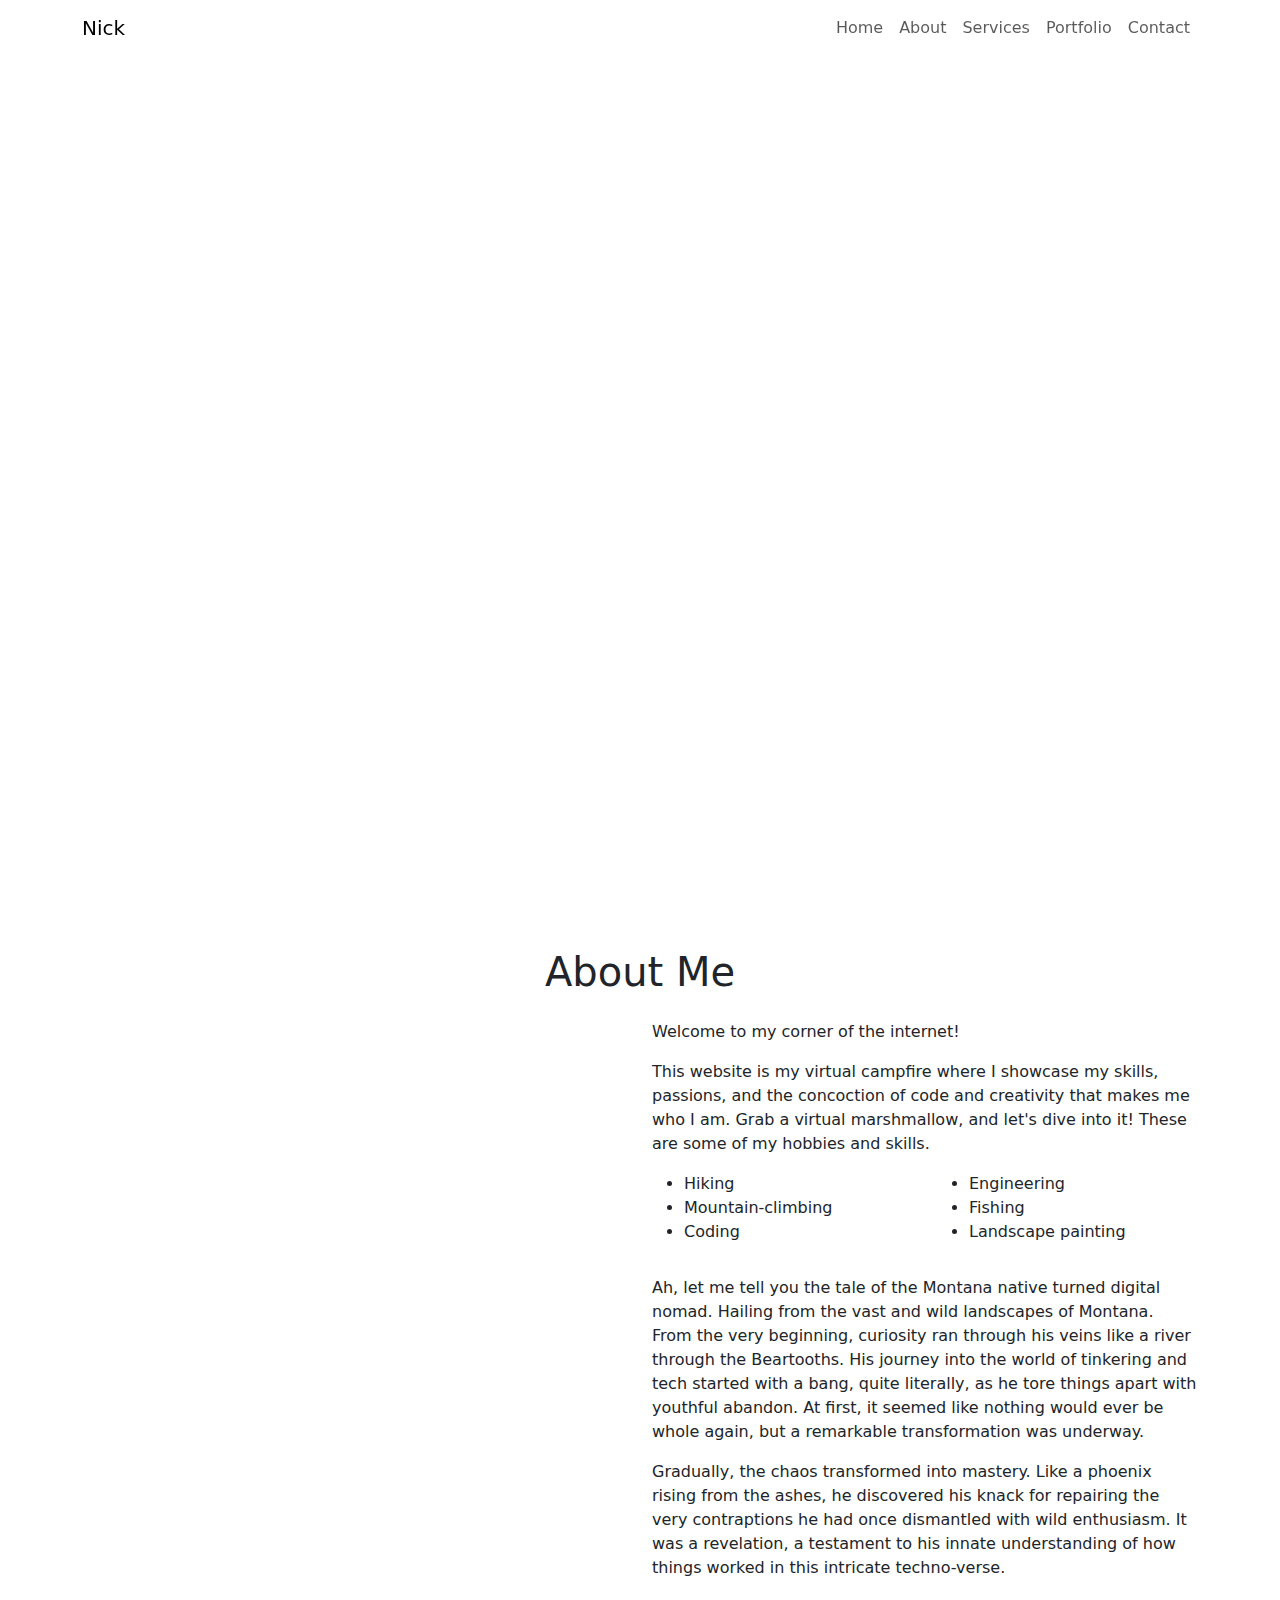
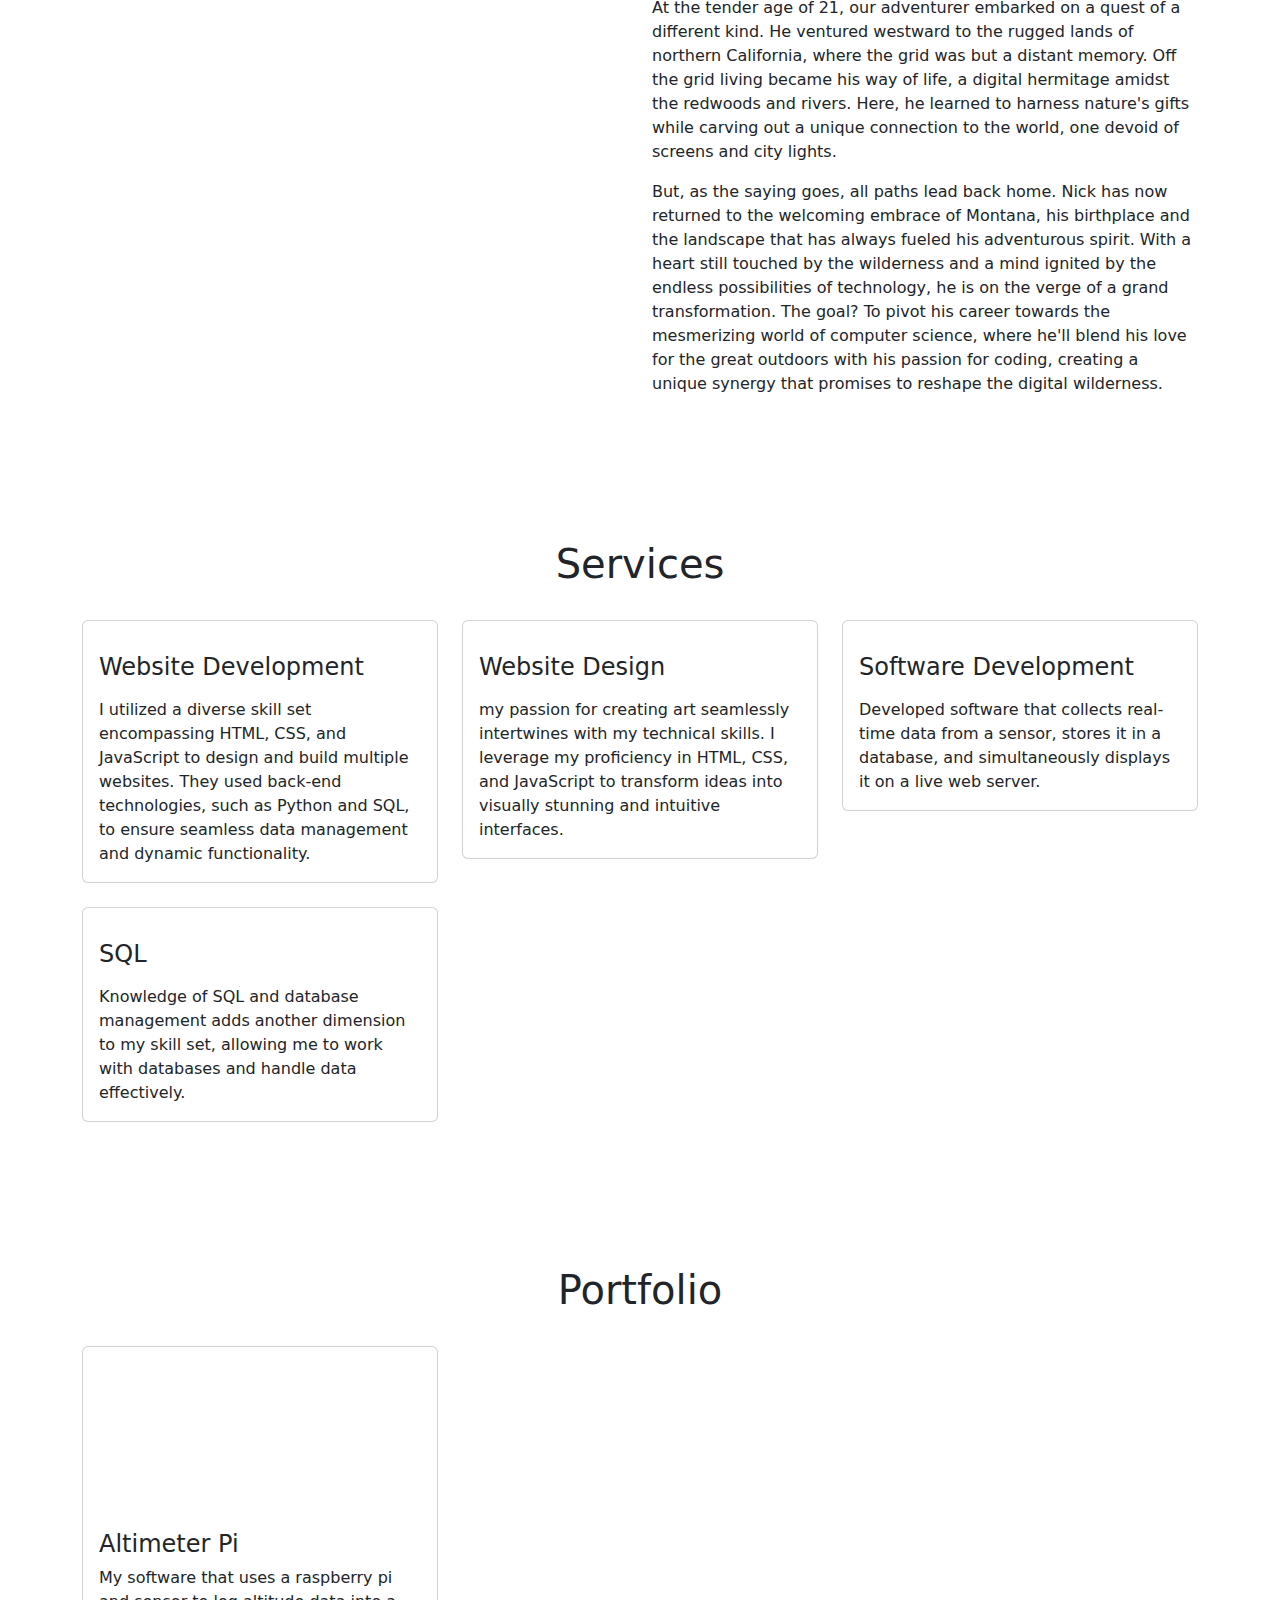
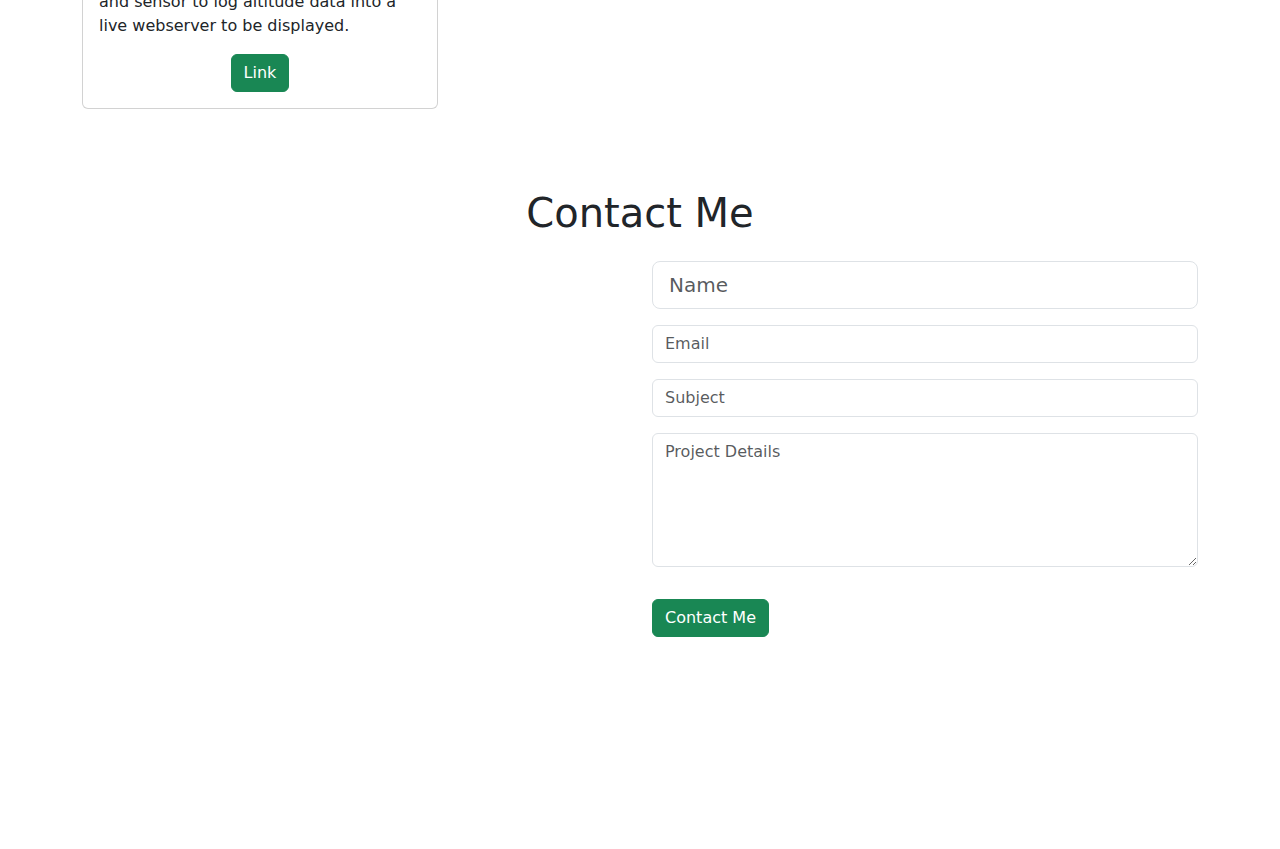
==== index.html @ deeade5c "Changes to the portfolio section" ====
<!DOCTYPE html>
<html lang="en">
<head>
  <title>Portfolio Website-Nick</title>
  <meta charset="utf-8">
  <meta name="viewport" content="width=device-width, initial-scale=1">
  <!-- bootstrap CDN -->
  <link href="https://cdn.jsdelivr.net/npm/bootstrap@5.1.3/dist/css/bootstrap.min.css" rel="stylesheet">
  <script src="https://cdn.jsdelivr.net/npm/bootstrap@5.1.3/dist/js/bootstrap.bundle.min.js"></script>
  <!-- font awesome -->
  <script src="https://kit.fontawesome.com/31149d48b0.js" crossorigin="anonymous"></script>
  <!-- linking css file -->
  <link rel="stylesheet" href="style.css">
</head>

<body>
    <!-- navbar -->
    <nav class="navbar navbar-expand-lg fixed-top navbarScroll">
        <div class="container">
            <a class="navbar-brand" href="#">Nick</a>
            <button class="navbar-toggler" type="button" data-bs-toggle="collapse" data-bs-target="#navbarSupportedContent" aria-controls="navbarSupportedContent" aria-expanded="false" aria-label="Toggle navigation">
                <span class="navbar-toggler-icon"></span>
            </button>
            <div class="collapse navbar-collapse" id="navbarSupportedContent">
                <ul class="navbar-nav ms-auto">
                    <li class="nav-item active">
                        <a class="nav-link" href="#home">Home</a>
                    </li>
                    <li class="nav-item">
                        <a class="nav-link" href="#about">About</a>
                    </li>
                    <li class="nav-item">
                        <a class="nav-link" href="#services">Services</a>
                    </li>
                    <li class="nav-item">
                        <a class="nav-link" href="#portfolio">Portfolio</a>
                    </li>
                    <li class="nav-item">
                        <a class="nav-link" href="#contact">Contact</a>
                    </li>
                </ul>
                
            </div>
        </div>
    </nav>
    
    <!-- main banner -->
    <section class="bgimage" id="home">
        <div class="container-fluid">
            <div class="row">
            <div class="col-lg-12 col-md-12 col-sm-12 col-xs-12 hero-text">
                <h2 class="hero_title">Hi, I'm Nick</h2>
                <p class="hero_desc">I am an up and coming Software Enigineer in Montana</p>
            </div>
            </div>
        </div>
    </section>
    
    <!-- about section -->
    <section class="container mt-4 pt-4 section" id="about">
        <h1 class="text-center">About Me</h1>
        
        <div class="row mt-4">
            <div class="col-lg-6">
                <img src="images/Headshot2023circle.jpeg" class="imageAboutPage" alt="">
            </div>

            <div class="col-lg-6">
                <p> Welcome to my corner of the internet! 

                </p>    
                <p> This website is my virtual campfire where I showcase my skills, passions, and the concoction of code and creativity that makes me who I am. Grab a virtual marshmallow, and let's dive into it! These are some of my hobbies and skills.
                    
                </p>
                <div class="row mt-3">
                    <div class="col-md-6">
                        <ul>
                            <li>Hiking</li>
                            <li>Mountain-climbing</li>
                            <li>Coding</li>

                        </ul>
                    </div>
                    <div class="col-md-6">
                        <ul>
                            <li>Engineering</li>
                            <li>Fishing</li>
                            <li>Landscape painting</li>

                        </ul>
                    </div>
                </div>
                <div class="row mt-3">
                    <p> Ah, let me tell you the tale of the Montana native turned digital nomad. Hailing from the vast and wild landscapes of Montana. From the very beginning, curiosity ran through his veins like a river through the Beartooths. His journey into the world of tinkering and tech started with a bang, quite literally, as he tore things apart with youthful abandon. At first, it seemed like nothing would ever be whole again, but a remarkable transformation was underway.
                    </p>
                    <p> Gradually, the chaos transformed into mastery. Like a phoenix rising from the ashes, he discovered his knack for repairing the very contraptions he had once dismantled with wild enthusiasm. It was a revelation, a testament to his innate understanding of how things worked in this intricate techno-verse.
                    </p>
                    <p> At the tender age of 21, our adventurer embarked on a quest of a different kind. He ventured westward to the rugged lands of northern California, where the grid was but a distant memory. Off the grid living became his way of life, a digital hermitage amidst the redwoods and rivers. Here, he learned to harness nature's gifts while carving out a unique connection to the world, one devoid of screens and city lights.
                    </p>
                    <p> But, as the saying goes, all paths lead back home. Nick has now returned to the welcoming embrace of Montana, his birthplace and the landscape that has always fueled his adventurous spirit. With a heart still touched by the wilderness and a mind ignited by the endless possibilities of technology, he is on the verge of a grand transformation. The goal? To pivot his career towards the mesmerizing world of computer science, where he'll blend his love for the great outdoors with his passion for coding, creating a unique synergy that promises to reshape the digital wilderness.
                    </p>
                </div>
            </div>
        </div>
    </section>
    
    <!-- services section-->
    <section class="container section" id="services">
        <h1 class="text-center">Services</h1>
        <div class="row">
            <div class="col-lg-4 mt-4">
                <div class="card servicesText">
                    <div class="card-body">
                        <i class="fas servicesIcon fa-clock"></i>
                        <h4 class="card-title mt-3">Website Development</h4>
                        <p class="card-text mt-3">I utilized a diverse skill set encompassing HTML, CSS, and JavaScript to design and build 
                            multiple websites. They used back-end technologies, such as Python and SQL, to ensure seamless data management and dynamic functionality.
                        </p>
                    </div>
                </div>  
            </div>
            <div class="col-lg-4 mt-4">
                <div class="card servicesText">
                    <div class="card-body">
                        <i class='fas servicesIcon fa-cube'></i>
                        <h4 class="card-title mt-3">Website Design</h4>
                        <p class="card-text mt-3">my passion for creating art seamlessly intertwines with my technical skills. 
                            I leverage my proficiency in HTML, CSS, and JavaScript to transform ideas into visually stunning and intuitive interfaces.
                        </p>
                    </div>
                </div>  
            </div>

            <div class="col-lg-4 mt-4">
                <div class="card servicesText">
                    <div class="card-body">
                        <i class='far servicesIcon fa-check-circle'></i>
                        <h4 class="card-title mt-3">Software Development</h4>
                        <p class="card-text mt-3">Developed software that collects real-time data from a sensor, stores it in a database, 
                            and simultaneously displays it on a live web server.
                        </p>
                    </div>
                </div>  
            </div>
        </div>

        <div class="row">
            <div class="col-lg-4 mt-4">
                <div class="card servicesText">
                    <div class="card-body">
                        <i class='fas servicesIcon fa-database'></i>
                        <h4 class="card-title mt-3">SQL</h4>
                        <p class="card-text mt-3">Knowledge of SQL and database management adds another dimension to my skill set, 
                            allowing me to work with databases and handle data effectively.
                        </p>
                    </div>
                </div>  
            </div>
        </div>
    </section>

    <!-- portfolio section-->
    <section class="section" id="portfolio">
        <div class="container mt-3">
            <h1 class="text-center">Portfolio</h1>
            <div class="row">
                <div class="col-lg-4 mt-4">
                    <div class="card">
                        <div style="padding: 5px;">
                            <iframe width="" height="100%" src="https://www.youtube-nocookie.com/embed/TfQv8MDi774?si=n-tSJZxb5YGevn9N?rel=0&amp;controls=0" 
                            title="YouTube video player" frameborder="1" 
                            allow="accelerometer; autoplay; clipboard-write; encrypted-media; gyroscope; picture-in-picture; web-share" allowfullscreen>
                            </iframe>
                        </div>
                        <div class="card-body">
                            <h4 class="card-title">Altimeter Pi</h4>
                            <p class="card-text">My software that uses a raspberry pi and sensor to log altitude data into a live webserver to be displayed.</p>
                            <div class="text-center">
                                <a href="https://github.com/Nickc009/AltimeterPi" class="btn btn-success">Link</a>
                            </div>
                        </div>
                    </div>
                </div>

 <!--               <div class="col-lg-4 mt-4">
                    <div class="card">
                        <img class="card-img-top" src="images/portfolioImage4.jpeg" alt="Card image" style="width:100%">
                        <div class="card-body">
                            <h4 class="card-title">Quiz App</h4>
                            <p class="card-text">Lorem Ipsum is simply dummy text of the printing and typesetting industry.</p>
                            <div class="text-center">
                                <a href="#" class="btn btn-success">Link</a>
                            </div>
                        </div>
                    </div>
                </div>

                <div class="col-lg-4 mt-4">
                    <div class="card">
                        <img class="card-img-top" src="images/portfolioImage3.jpeg" alt="Card image" style="width:100%">
                        <div class="card-body">
                            <h4 class="card-title">Product Landing Page</h4>
                            <p class="card-text">Lorem Ipsum is simply dummy text of the printing and typesetting industry.</p>
                            <div class="text-center">
                                <a href="#" class="btn btn-success">Link</a>
                            </div>
                        </div>
                    </div>
                </div>
            </div>
            <br>
            <div class="row">
                <div class="col-lg-4 mt-4">
                    <div class="card">
                        <img class="card-img-top" src="images/portfolioImage4.jpeg" alt="Card image" style="width:100%">
                        <div class="card-body">
                            <h4 class="card-title">Messaging Service</h4>
                            <p class="card-text">Lorem Ipsum is simply dummy text of the printing and typesetting industry.</p>
                            <div class="text-center">
                                <a href="#" class="btn btn-success">Link</a>
                            </div>
                        </div>
                    </div>
                </div>

                <div class="col-lg-4 mt-4">
                    <div class="card">
                        <img class="card-img-top" src="images/portfolioImage1.jpeg" alt="Card image" style="width:100%">
                        <div class="card-body">
                            <h4 class="card-title">Twitter Clone</h4>
                            <p class="card-text">Lorem Ipsum is simply dummy text of the printing and typesetting industry.</p>
                            <div class="text-center">
                                <a href="#" class="btn btn-success">Link</a>
                            </div>
                        </div>
                    </div>
                </div>

                <div class="col-lg-4 mt-4">
                    <div class="card">
                        <img class="card-img-top" src="images/portfolioImage4.jpeg" alt="Card image" style="width:100%">
                        <div class="card-body">
                            <h4 class="card-title">Blog App</h4>
                            <p class="card-text">Lorem Ipsum is simply dummy text of the printing and typesetting industry.</p>
                            <div class="text-center">
                                <a href="#" class="btn btn-success">Link</a>
                            </div>
                        </div>
                    </div>
                </div>-->
            </div>
    </section>
    
    <!-- contact section-->
    <section class="container mt-3 section" id="contact">
        <h1 class="text-center">Contact Me</h1>

        <div class="row mt-4">
            <div class="col-lg-6">
                <!-- to edit google map go to https://www.embed-map.com type your location, generate html code and copy the html  -->
                <div style="max-width:100%;overflow:hidden;color:red;width:500px;height:500px;">
                    <div id="embedmap-canvas" style="height:100%; width:100%;max-width:100%;">
                        <iframe style="height:100%;width:100%;border:0;" frameborder="0" src="https://www.google.com/maps/embed/v1/place?q=Billings,+MT,+USA&key=AIzaSyBFw0Qbyq9zTFTd-tUY6dZWTgaQzuU17R8">
                        </iframe>
                    </div>
                    <a class="googlemaps-html" href="https://www.embed-map.com" id="get-data-forembedmap">https://www.embed-map.com</a>
                    <style>#embedmap-canvas img{max-width:none!important;background:none!important;font-size: inherit;font-weight:inherit;}
                    </style>
                </div>
            </div>

            <div class="col-lg-6">
                <!-- form fields -->
                <form>
                    <input type="text" class="form-control form-control-lg" placeholder="Name">
                    <input type="email" class="form-control mt-3" placeholder="Email">
                    <input type="text" class="form-control mt-3" placeholder="Subject">
                    <div class="mb-3 mt-3">
                        <textarea class="form-control" rows="5" id="comment" name="text" placeholder="Project Details"></textarea>
                    </div>
                </form>
                <button type="button" class="btn btn-success mt-3">Contact Me</button>
            </div>
        </div>
        
    </section>
    
    <!-- footer section-->
    <footer class="container-fluid footer" id="footer">
        <!-- social media icons -->
        <div class="social-icons mt-4">
            <a href="https://www.linkedin.com/in/nicholascc/" target="_blank"><i class="fab fa-linkedin"></i></a>
        </div>
    </footer>
    
    <!-- load javascript after loading all html content -->
    <script src="script/script.js"></script>

</body>

</html>
---- style.css ----
/* display background color black on navbar scroll */
.navbarScroll.navbarDark {
    background-color: black;
}
/* hero background image */
.bgimage {
    height:100vh;
    background: url('images/MeRoad.jpg');
    background-size:cover;
    position:relative;
}
/* text css above hero image*/
.hero_title {
    font-size: 4.5rem;
}
.hero_desc {
    font-size: 2rem;
}
.hero-text {
    text-align: center;
    position: absolute;
    top: 50%;
    left: 50%;
    transform: translate(-50%, -50%);
    color: white;
}

/* spacing on all sections */
#about, #services, #portfolio, #contact {
    margin-top: 4rem;
    padding-top: 4rem;
}
#contact {
    padding-bottom: 4rem;
}
/* about section image css */
.imageAboutPage {
    width: 100%;
}


/* social media icons styling */
.social-icons {
    font-size: 36px;
    cursor: pointer;
}
.fa-facebook:hover,.fa-instagram:hover,.fa-twitter:hover,.fa-linkedin:hover, .fa-twitch:hover {
    color: #008000;
}
.fab {
    color: #000000;
}
/* footer styling */
#footer {
    background-color: #808080;
    text-align: center;
}
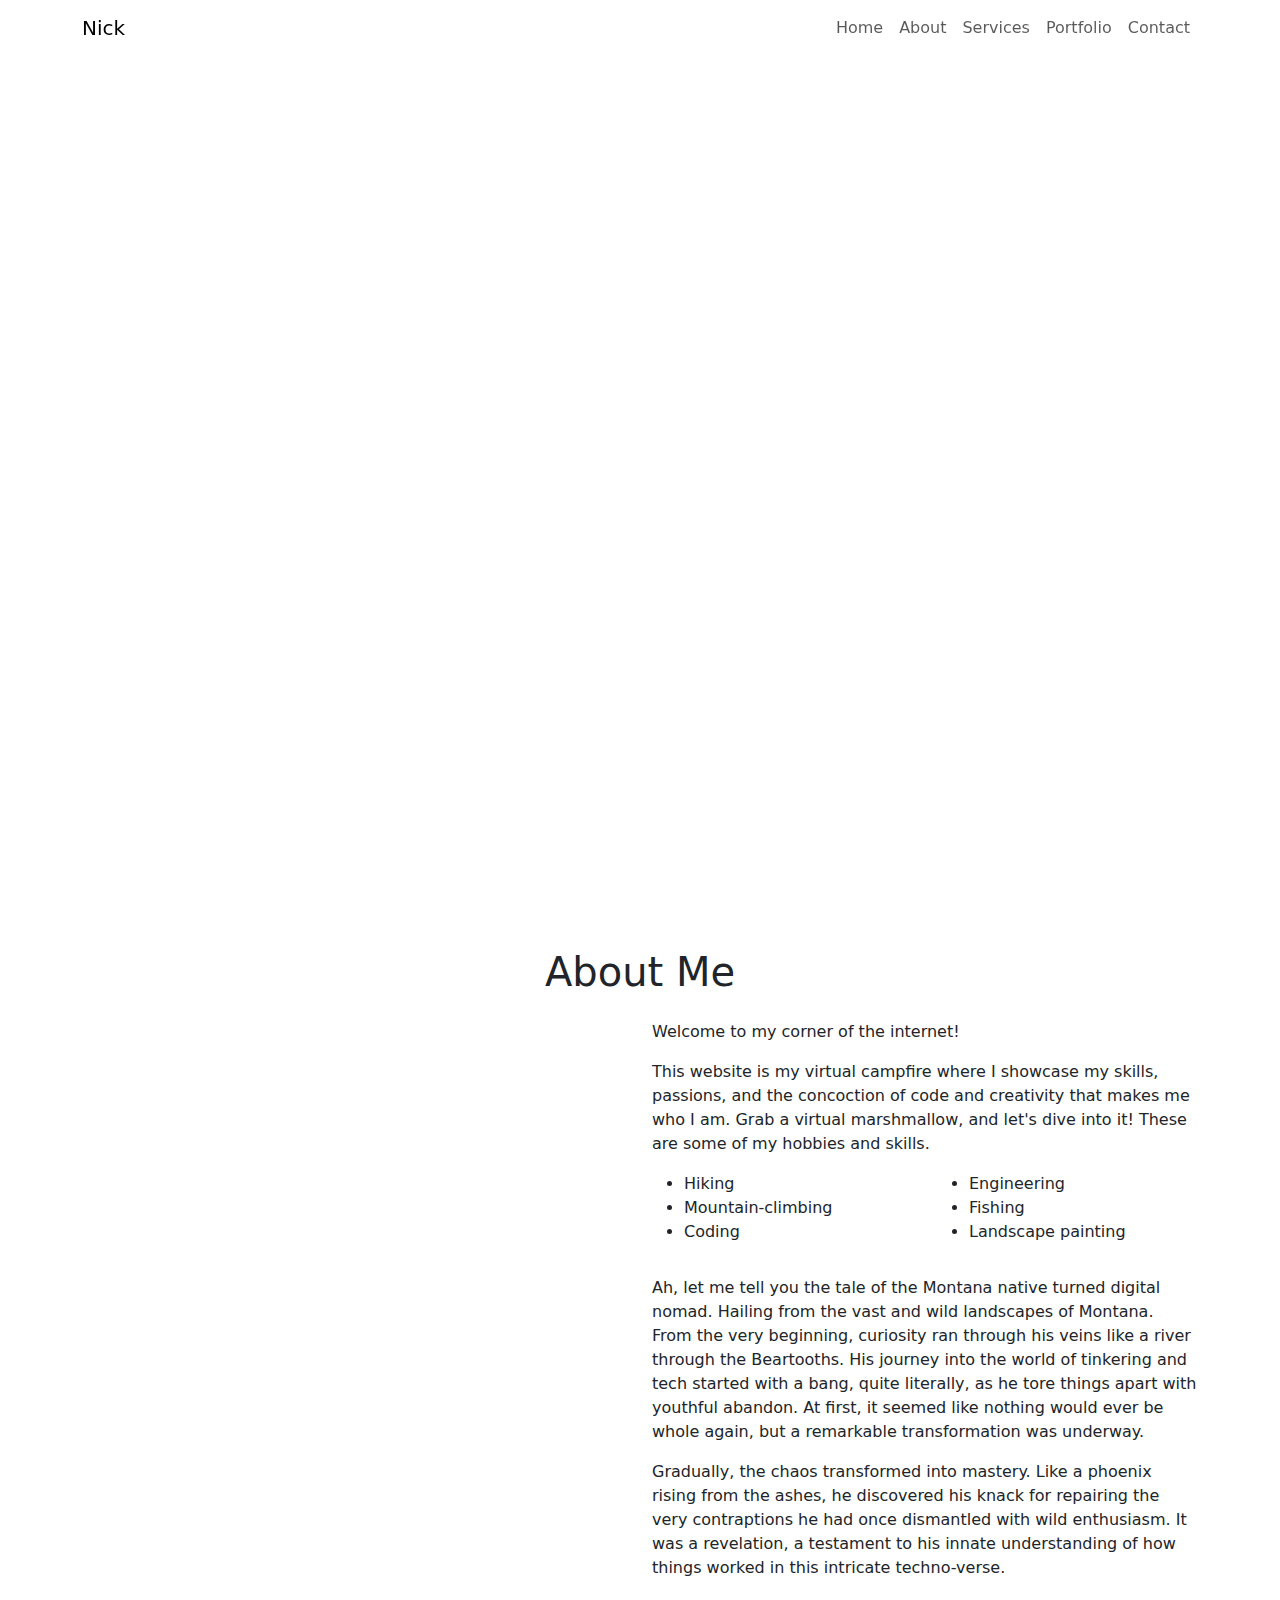
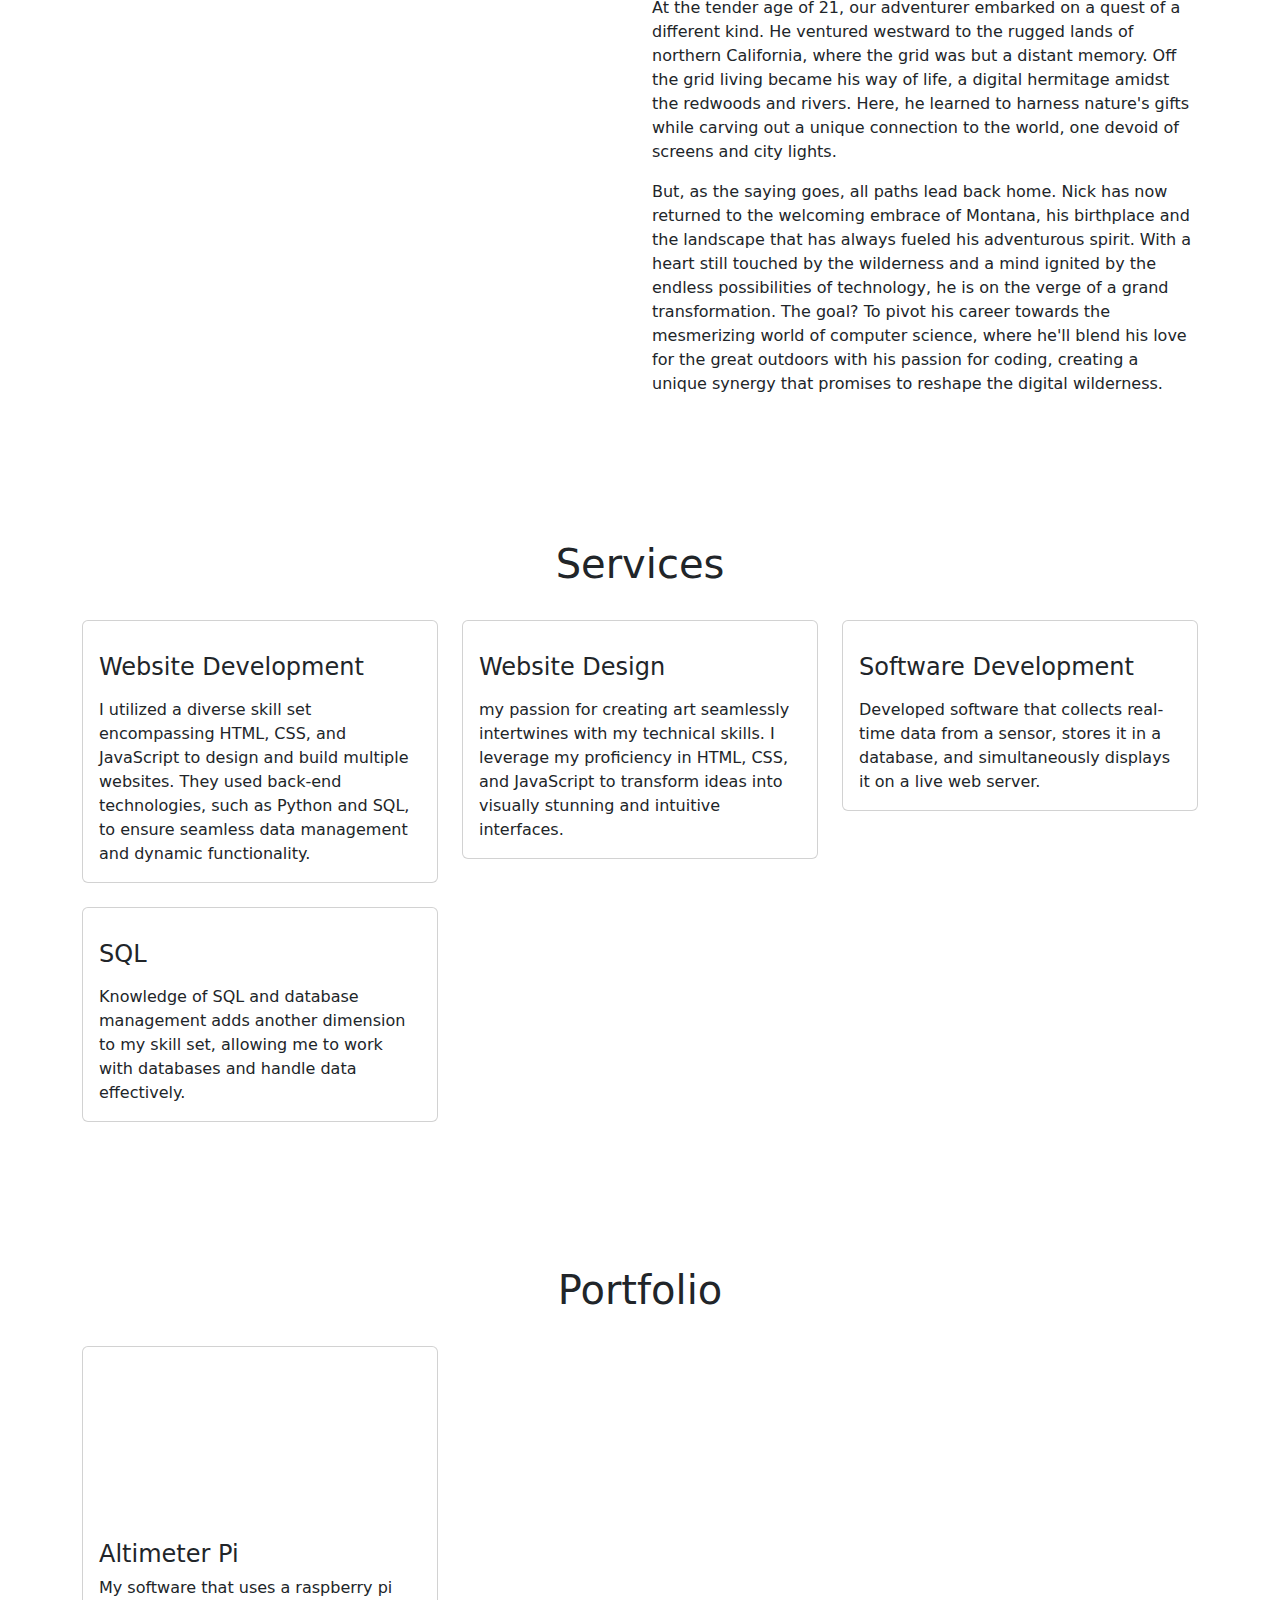
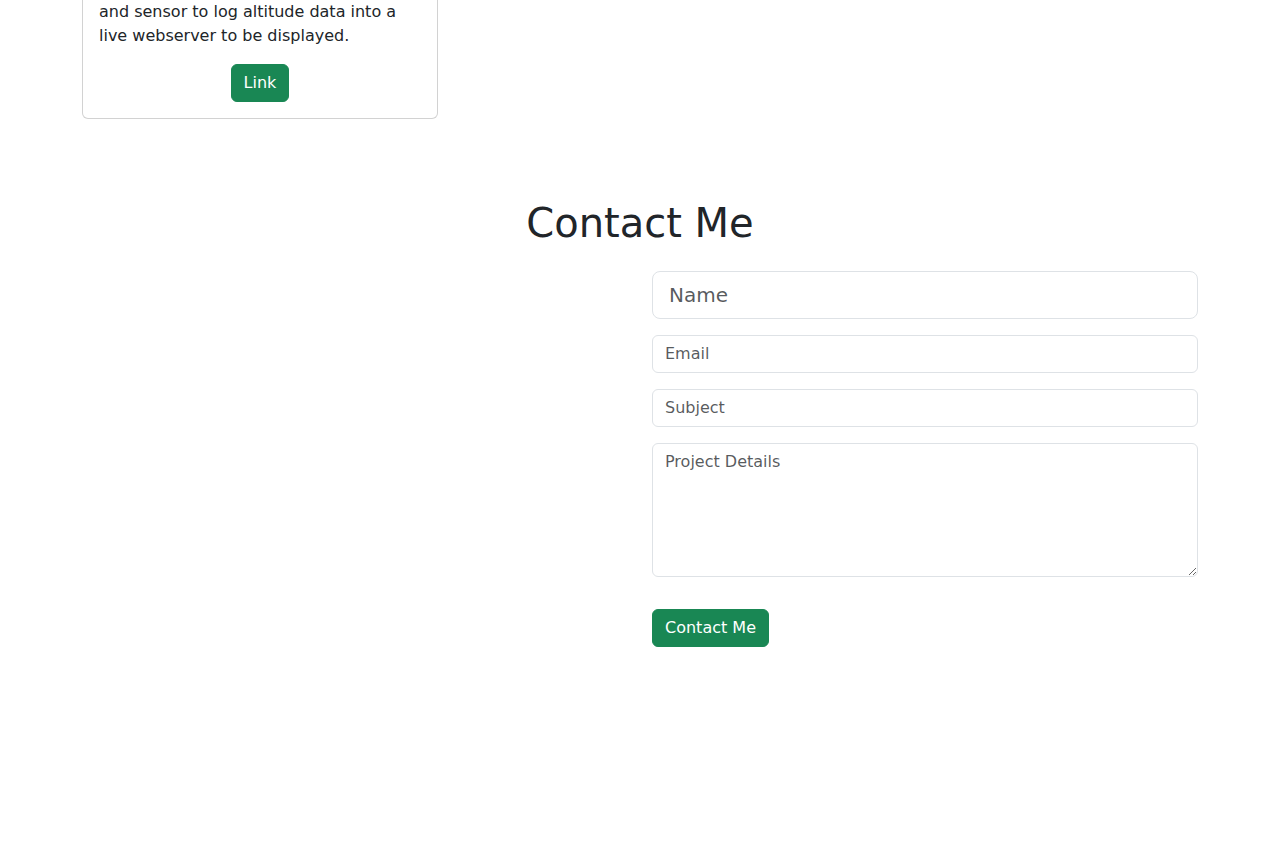
==== commit ce530fe3: "Youtube final" ====
--- a/index.html
+++ b/index.html
@@ -2,7 +2,7 @@
 <!DOCTYPE html>
 <html lang="en">
 <head>
-  <title>Portfolio Website-Nick</title>
+  <title>Nick Cook</title>
   <meta charset="utf-8">
   <meta name="viewport" content="width=device-width, initial-scale=1">
   <!-- bootstrap CDN -->
@@ -168,10 +168,12 @@
                 <div class="col-lg-4 mt-4">
                     <div class="card">
                         <div style="padding: 5px;">
-                            <iframe width="" height="100%" src="https://www.youtube-nocookie.com/embed/TfQv8MDi774?si=n-tSJZxb5YGevn9N?rel=0&amp;controls=0" 
-                            title="YouTube video player" frameborder="1" 
-                            allow="accelerometer; autoplay; clipboard-write; encrypted-media; gyroscope; picture-in-picture; web-share" allowfullscreen>
-                            </iframe>
+                            <div style="padding: 5px; text-align: center;">
+                                <iframe width="" height="56.25%" src="https://www.youtube-nocookie.com/embed/TfQv8MDi774?si=n-tSJZxb5YGevn9N&amp;rel=0&amp;controls=0" 
+                                    title="Altimeter Pi" frameborder="1" style="margin: 0 auto;"
+                                    allow="accelerometer; autoplay; clipboard-write; encrypted-media; gyroscope; picture-in-picture; web-share" allowfullscreen>
+                                </iframe>
+                            </div>
                         </div>
                         <div class="card-body">
                             <h4 class="card-title">Altimeter Pi</h4>
@@ -259,7 +261,7 @@
         <div class="row mt-4">
             <div class="col-lg-6">
                 <!-- to edit google map go to https://www.embed-map.com type your location, generate html code and copy the html  -->
-                <div style="max-width:100%;overflow:hidden;color:red;width:500px;height:500px;">
+                <div style="max-width:100%; overflow:hidden; color:red; width:500px; height:500px;">
                     <div id="embedmap-canvas" style="height:100%; width:100%;max-width:100%;">
                         <iframe style="height:100%;width:100%;border:0;" frameborder="0" src="https://www.google.com/maps/embed/v1/place?q=Billings,+MT,+USA&key=AIzaSyBFw0Qbyq9zTFTd-tUY6dZWTgaQzuU17R8">
                         </iframe>
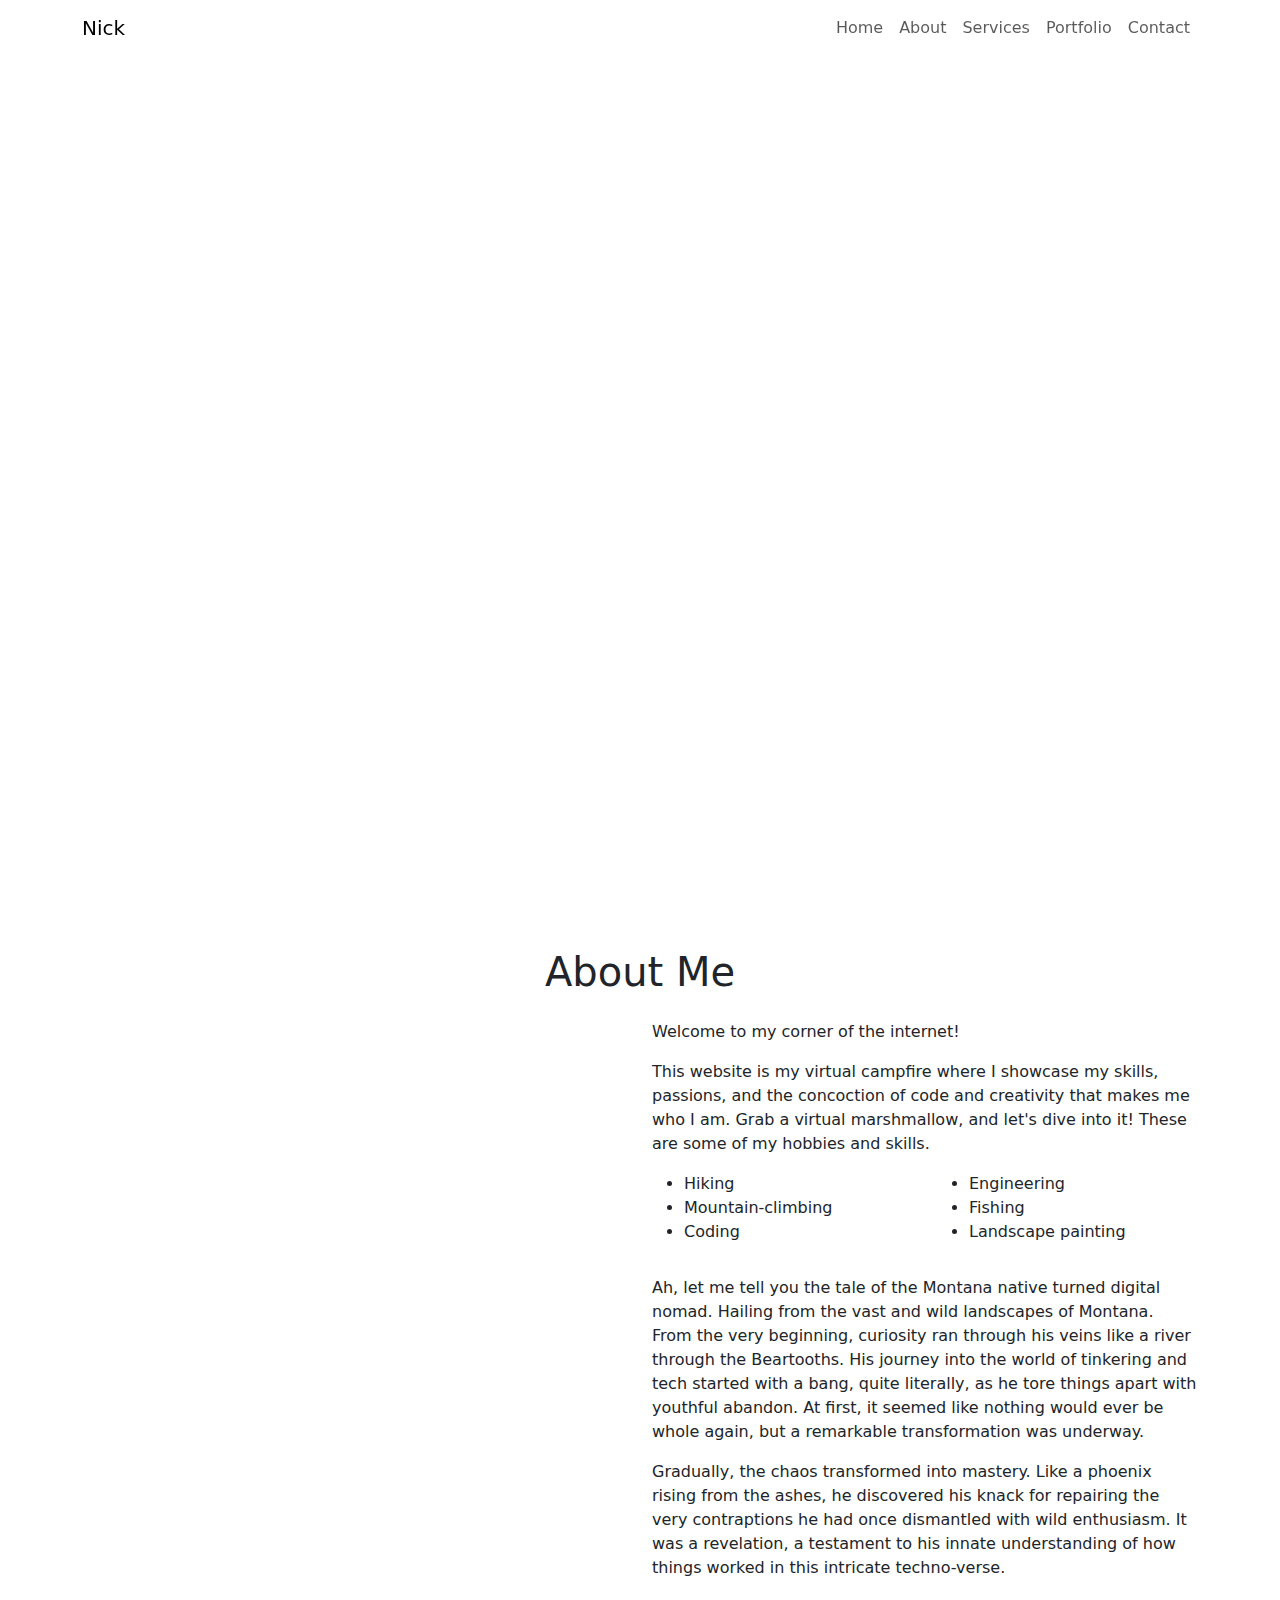
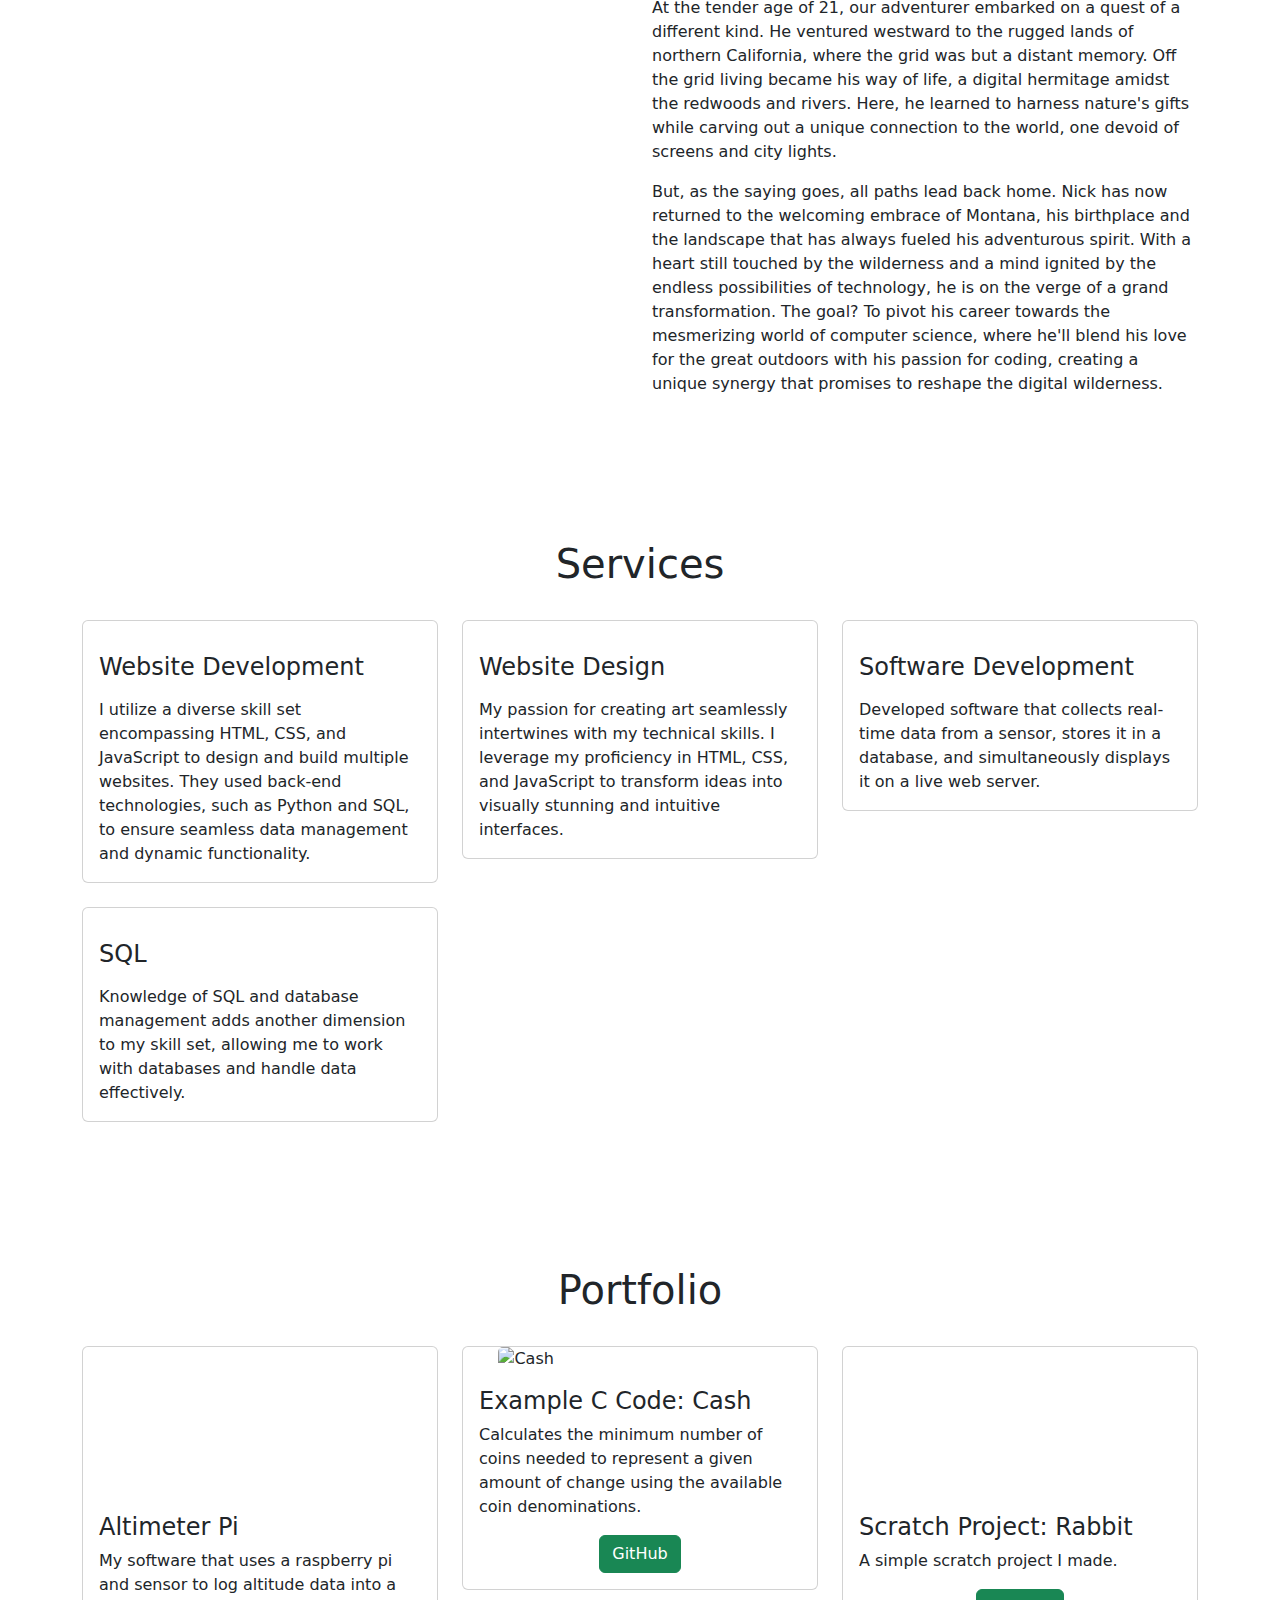
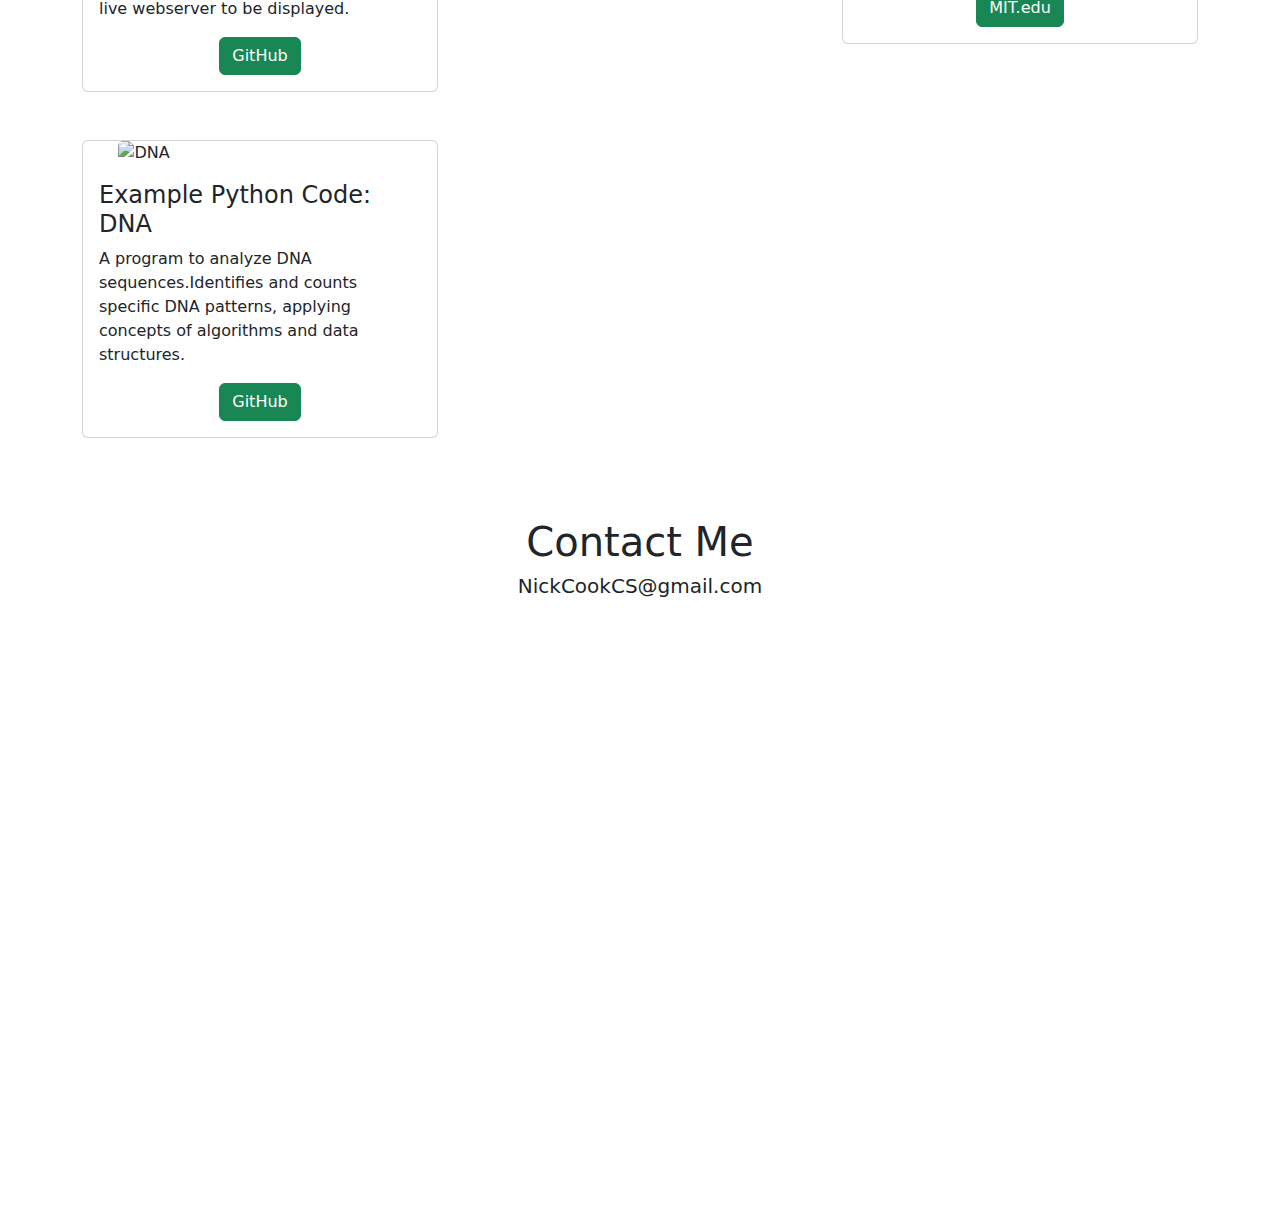
==== commit c78d8c30: "Small change" ====
--- a/index.html
+++ b/index.html
@@ -12,6 +12,10 @@
   <script src="https://kit.fontawesome.com/31149d48b0.js" crossorigin="anonymous"></script>
   <!-- linking css file -->
   <link rel="stylesheet" href="style.css">
+  <link rel="apple-touch-icon" sizes="180x180" href="images/apple-touch-icon.png">
+  <link rel="icon" type="image/png" sizes="32x32" href="images/favicon-32x32.png">
+  <link rel="icon" type="image/png" sizes="16x16" href="images/favicon-16x16.png">
+  <link rel="manifest" href="images/site.webmanifest">
 </head>
 
 <body>
@@ -63,7 +67,7 @@
         
         <div class="row mt-4">
             <div class="col-lg-6">
-                <img src="images/Headshot2023circle.jpeg" class="imageAboutPage" alt="">
+                <img style="width:60%" src="images/Headshot2023circle.jpeg" class="imageAboutPage" alt="">
             </div>
 
             <div class="col-lg-6">
@@ -114,7 +118,7 @@
                     <div class="card-body">
                         <i class="fas servicesIcon fa-clock"></i>
                         <h4 class="card-title mt-3">Website Development</h4>
-                        <p class="card-text mt-3">I utilized a diverse skill set encompassing HTML, CSS, and JavaScript to design and build 
+                        <p class="card-text mt-3">I utilize a diverse skill set encompassing HTML, CSS, and JavaScript to design and build 
                             multiple websites. They used back-end technologies, such as Python and SQL, to ensure seamless data management and dynamic functionality.
                         </p>
                     </div>
@@ -125,7 +129,7 @@
                     <div class="card-body">
                         <i class='fas servicesIcon fa-cube'></i>
                         <h4 class="card-title mt-3">Website Design</h4>
-                        <p class="card-text mt-3">my passion for creating art seamlessly intertwines with my technical skills. 
+                        <p class="card-text mt-3">My passion for creating art seamlessly intertwines with my technical skills. 
                             I leverage my proficiency in HTML, CSS, and JavaScript to transform ideas into visually stunning and intuitive interfaces.
                         </p>
                     </div>
@@ -166,33 +170,30 @@
             <h1 class="text-center">Portfolio</h1>
             <div class="row">
                 <div class="col-lg-4 mt-4">
-                    <div class="card">
-                        <div style="padding: 5px;">
-                            <div style="padding: 5px; text-align: center;">
-                                <iframe width="" height="56.25%" src="https://www.youtube-nocookie.com/embed/TfQv8MDi774?si=n-tSJZxb5YGevn9N&amp;rel=0&amp;controls=0" 
-                                    title="Altimeter Pi" frameborder="1" style="margin: 0 auto;"
-                                    allow="accelerometer; autoplay; clipboard-write; encrypted-media; gyroscope; picture-in-picture; web-share" allowfullscreen>
-                                </iframe>
-                            </div>
-                        </div>
+                    <div class="card">                           
+                        <iframe class="card-img-top" 
+                            src="https://www.youtube-nocookie.com/embed/TfQv8MDi774?si=n-tSJZxb5YGevn9N&amp;rel=0&amp;controls=0"
+                            title="Altimeter Pi" alt="Altimeter Pi" style="width:100%"
+                            allow="accelerometer; autoplay; clipboard-write; encrypted-media; gyroscope; picture-in-picture; web-share" allowfullscreen>
+                        </iframe>
                         <div class="card-body">
                             <h4 class="card-title">Altimeter Pi</h4>
                             <p class="card-text">My software that uses a raspberry pi and sensor to log altitude data into a live webserver to be displayed.</p>
                             <div class="text-center">
-                                <a href="https://github.com/Nickc009/AltimeterPi" class="btn btn-success">Link</a>
-                            </div>
-                        </div>
-                    </div>
-                </div>
-
- <!--               <div class="col-lg-4 mt-4">
+                                <a href="https://github.com/Nickc009/AltimeterPi" class="btn btn-success">GitHub</a>
+                            </div>
+                        </div>
+                    </div>
+                </div>
+
+                <div class="col-lg-4 mt-4">
                     <div class="card">
-                        <img class="card-img-top" src="images/portfolioImage4.jpeg" alt="Card image" style="width:100%">
-                        <div class="card-body">
-                            <h4 class="card-title">Quiz App</h4>
-                            <p class="card-text">Lorem Ipsum is simply dummy text of the printing and typesetting industry.</p>
-                            <div class="text-center">
-                                <a href="#" class="btn btn-success">Link</a>
+                        <img class="card-img-top" src="images/cash.jpg" alt="Cash" style="width:80%; margin:auto;">
+                        <div class="card-body">
+                            <h4 class="card-title">Example C Code: Cash</h4>
+                            <p class="card-text">Calculates the minimum number of coins needed to represent a given amount of change using the available coin denominations.</p>
+                            <div class="text-center">
+                                <a href="https://github.com/Nickc009/Portfolio" class="btn btn-success">GitHub</a>
                             </div>
                         </div>
                     </div>
@@ -200,12 +201,14 @@
 
                 <div class="col-lg-4 mt-4">
                     <div class="card">
-                        <img class="card-img-top" src="images/portfolioImage3.jpeg" alt="Card image" style="width:100%">
-                        <div class="card-body">
-                            <h4 class="card-title">Product Landing Page</h4>
-                            <p class="card-text">Lorem Ipsum is simply dummy text of the printing and typesetting industry.</p>
-                            <div class="text-center">
-                                <a href="#" class="btn btn-success">Link</a>
+                        <iframe class="card-img-top"
+                            src="https://scratch.mit.edu/projects/766156917/embed"
+                            title="Scratch Project" alt="Scratch Project" style="width:100%" allowfullscreen></iframe>
+                        <div class="card-body">
+                            <h4 class="card-title">Scratch Project: Rabbit</h4>
+                            <p class="card-text">A simple scratch project I made.</p>
+                            <div class="text-center">
+                                <a href="https://scratch.mit.edu/projects/766156917" class="btn btn-success">MIT.edu</a>
                             </div>
                         </div>
                     </div>
@@ -215,48 +218,25 @@
             <div class="row">
                 <div class="col-lg-4 mt-4">
                     <div class="card">
-                        <img class="card-img-top" src="images/portfolioImage4.jpeg" alt="Card image" style="width:100%">
-                        <div class="card-body">
-                            <h4 class="card-title">Messaging Service</h4>
-                            <p class="card-text">Lorem Ipsum is simply dummy text of the printing and typesetting industry.</p>
-                            <div class="text-center">
-                                <a href="#" class="btn btn-success">Link</a>
-                            </div>
-                        </div>
-                    </div>
-                </div>
-
-                <div class="col-lg-4 mt-4">
-                    <div class="card">
-                        <img class="card-img-top" src="images/portfolioImage1.jpeg" alt="Card image" style="width:100%">
-                        <div class="card-body">
-                            <h4 class="card-title">Twitter Clone</h4>
-                            <p class="card-text">Lorem Ipsum is simply dummy text of the printing and typesetting industry.</p>
-                            <div class="text-center">
-                                <a href="#" class="btn btn-success">Link</a>
-                            </div>
-                        </div>
-                    </div>
-                </div>
-
-                <div class="col-lg-4 mt-4">
-                    <div class="card">
-                        <img class="card-img-top" src="images/portfolioImage4.jpeg" alt="Card image" style="width:100%">
-                        <div class="card-body">
-                            <h4 class="card-title">Blog App</h4>
-                            <p class="card-text">Lorem Ipsum is simply dummy text of the printing and typesetting industry.</p>
-                            <div class="text-center">
-                                <a href="#" class="btn btn-success">Link</a>
-                            </div>
-                        </div>
-                    </div>
-                </div>-->
+                        <img class="card-img-top" src="images/dna.jpg" alt="DNA" style="width:80%; margin:auto;">
+                        <div class="card-body">
+                            <h4 class="card-title">Example Python Code: DNA</h4>
+                            <p class="card-text">A program to analyze DNA sequences.Identifies and counts specific DNA patterns, applying concepts of algorithms and data structures.</p>
+                            <div class="text-center">
+                                <a href="https://github.com/Nickc009/Portfolio" class="btn btn-success">GitHub</a>
+                            </div>
+                        </div>
+                    </div>
+                </div>
             </div>
     </section>
     
     <!-- contact section-->
     <section class="container mt-3 section" id="contact">
         <h1 class="text-center">Contact Me</h1>
+        <div class="row">
+            <h5 class="text-center">NickCookCS@gmail.com</h1>
+        </div>
 
         <div class="row mt-4">
             <div class="col-lg-6">
@@ -274,15 +254,17 @@
 
             <div class="col-lg-6">
                 <!-- form fields -->
-                <form>
-                    <input type="text" class="form-control form-control-lg" placeholder="Name">
-                    <input type="email" class="form-control mt-3" placeholder="Email">
-                    <input type="text" class="form-control mt-3" placeholder="Subject">
+                <form id="fcf-form-id" class="fcf-form-class" method="post" action="contact-form-process.php">
+                    <!--
+                    <input type="text" class="form-control form-control-lg" name="Name" placeholder="Name">
+                    <input type="email" class="form-control mt-3" name="Email" placeholder="Email">
+                    <input type="text" class="form-control mt-3" name="Subject" placeholder="Subject">
                     <div class="mb-3 mt-3">
-                        <textarea class="form-control" rows="5" id="comment" name="text" placeholder="Project Details"></textarea>
-                    </div>
+                        <textarea class="form-control" rows="5" id="comment" name="Message" placeholder="Message"></textarea>
+                    </div>
+                    <button type="submit" id="fcf-button" class="fcf-btn fcf-btn-primary fcf-btn-lg fcf-btn-block">Contact Me</button>
+                -->
                 </form>
-                <button type="button" class="btn btn-success mt-3">Contact Me</button>
             </div>
         </div>
         
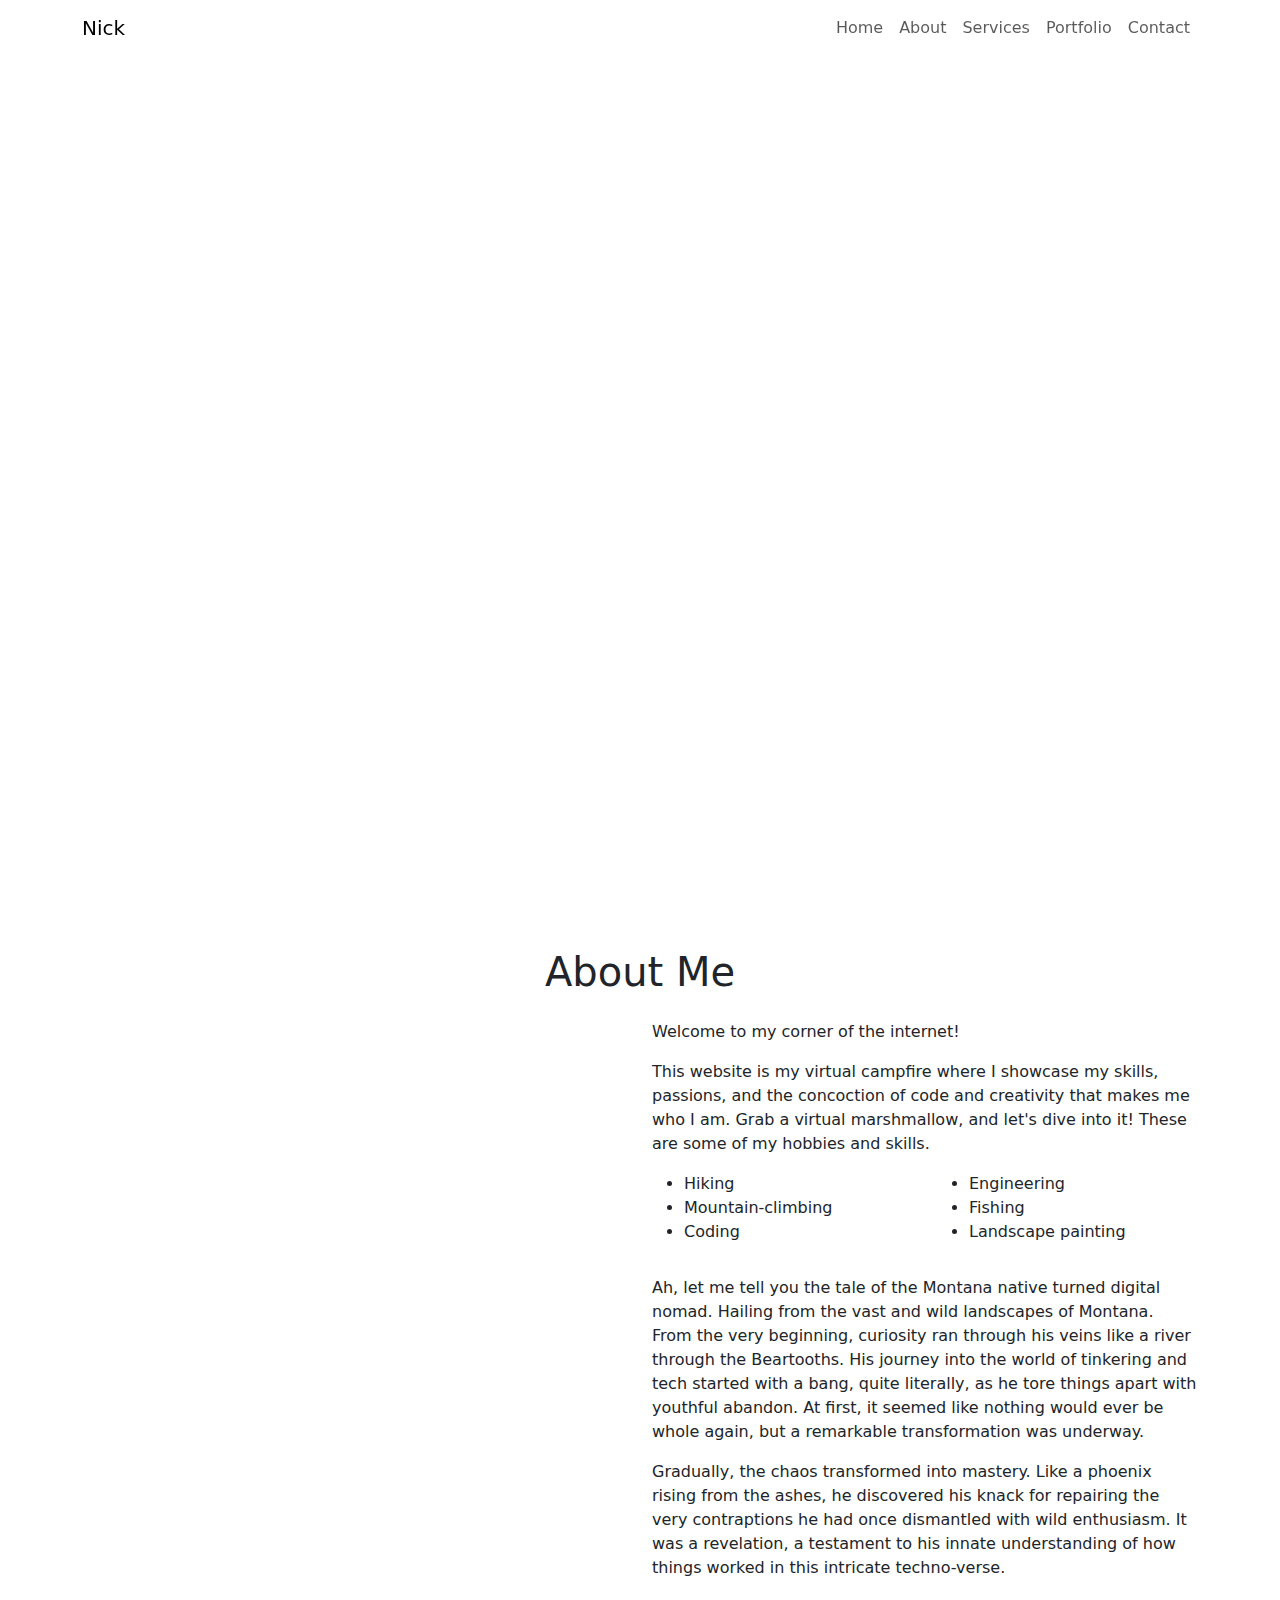
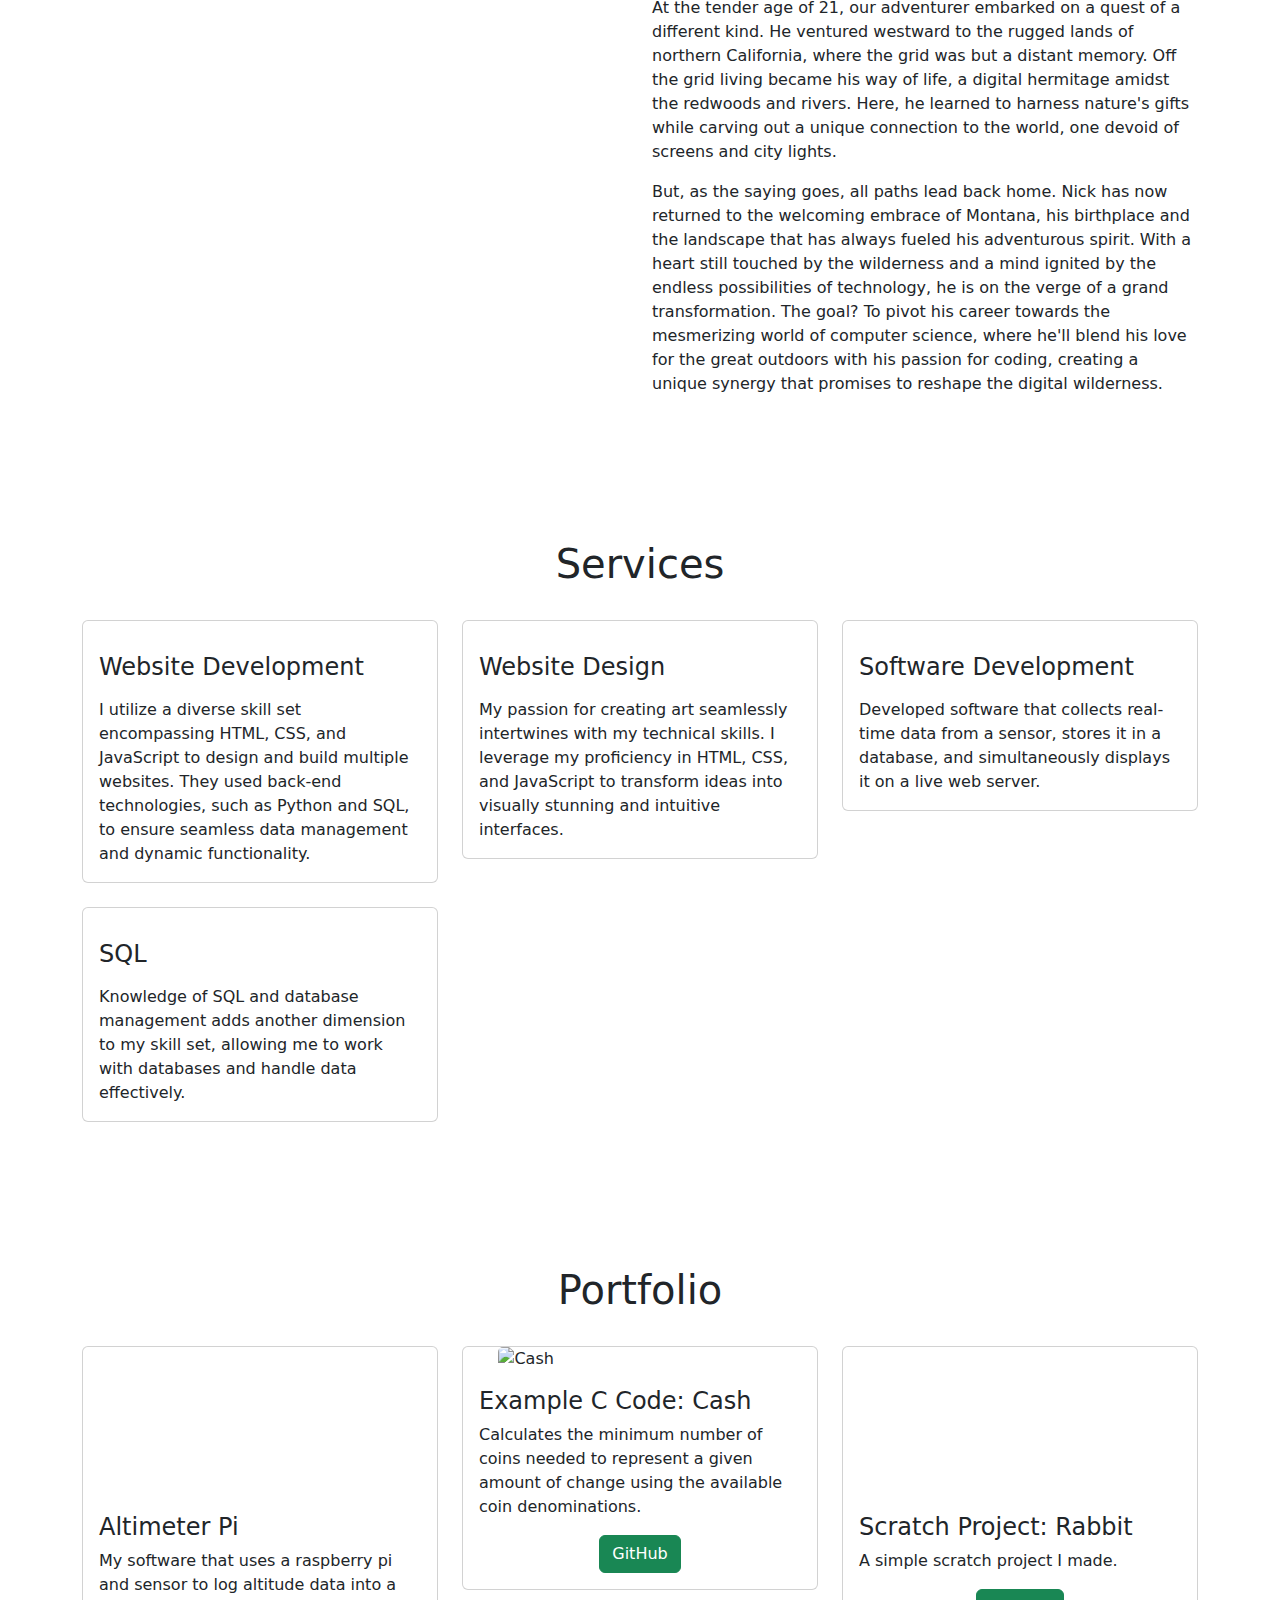
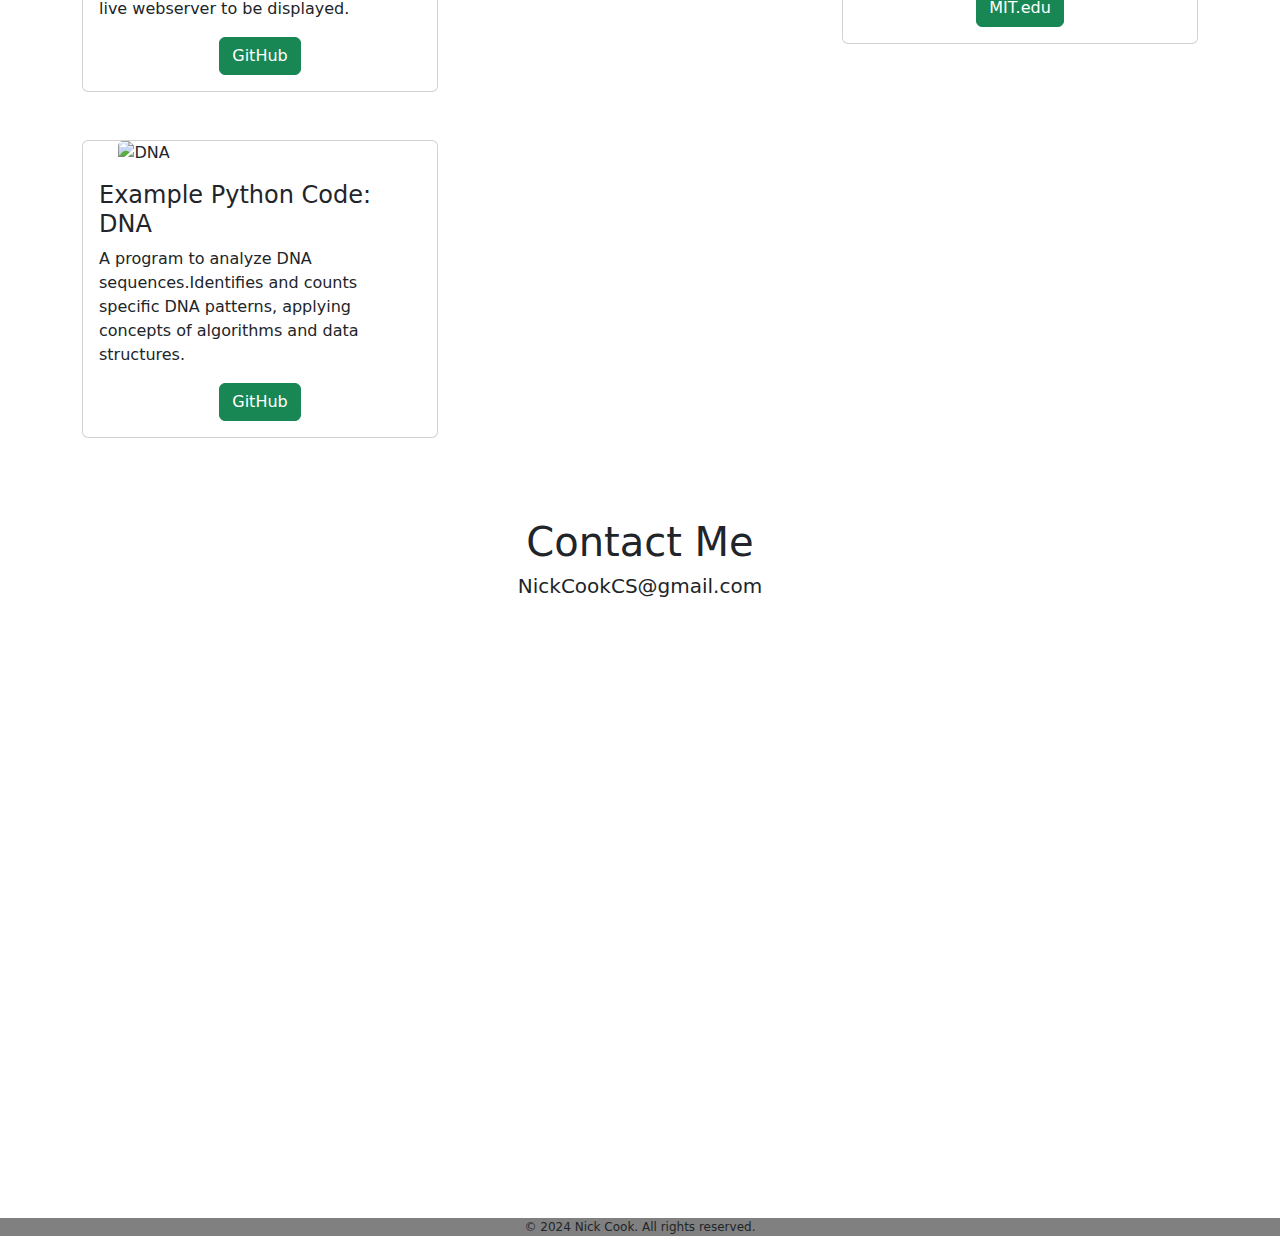
==== commit ad4d7db9: "Added copright notice" ====
--- a/index.html
+++ b/index.html
@@ -276,6 +276,9 @@
         <div class="social-icons mt-4">
             <a href="https://www.linkedin.com/in/nicholascc/" target="_blank"><i class="fab fa-linkedin"></i></a>
         </div>
+        <div class="social-icons mt-4">
+            <p style="font-size: 12px;">&copy; 2024 Nick Cook. All rights reserved.</p>
+        </div>
     </footer>
     
     <!-- load javascript after loading all html content -->
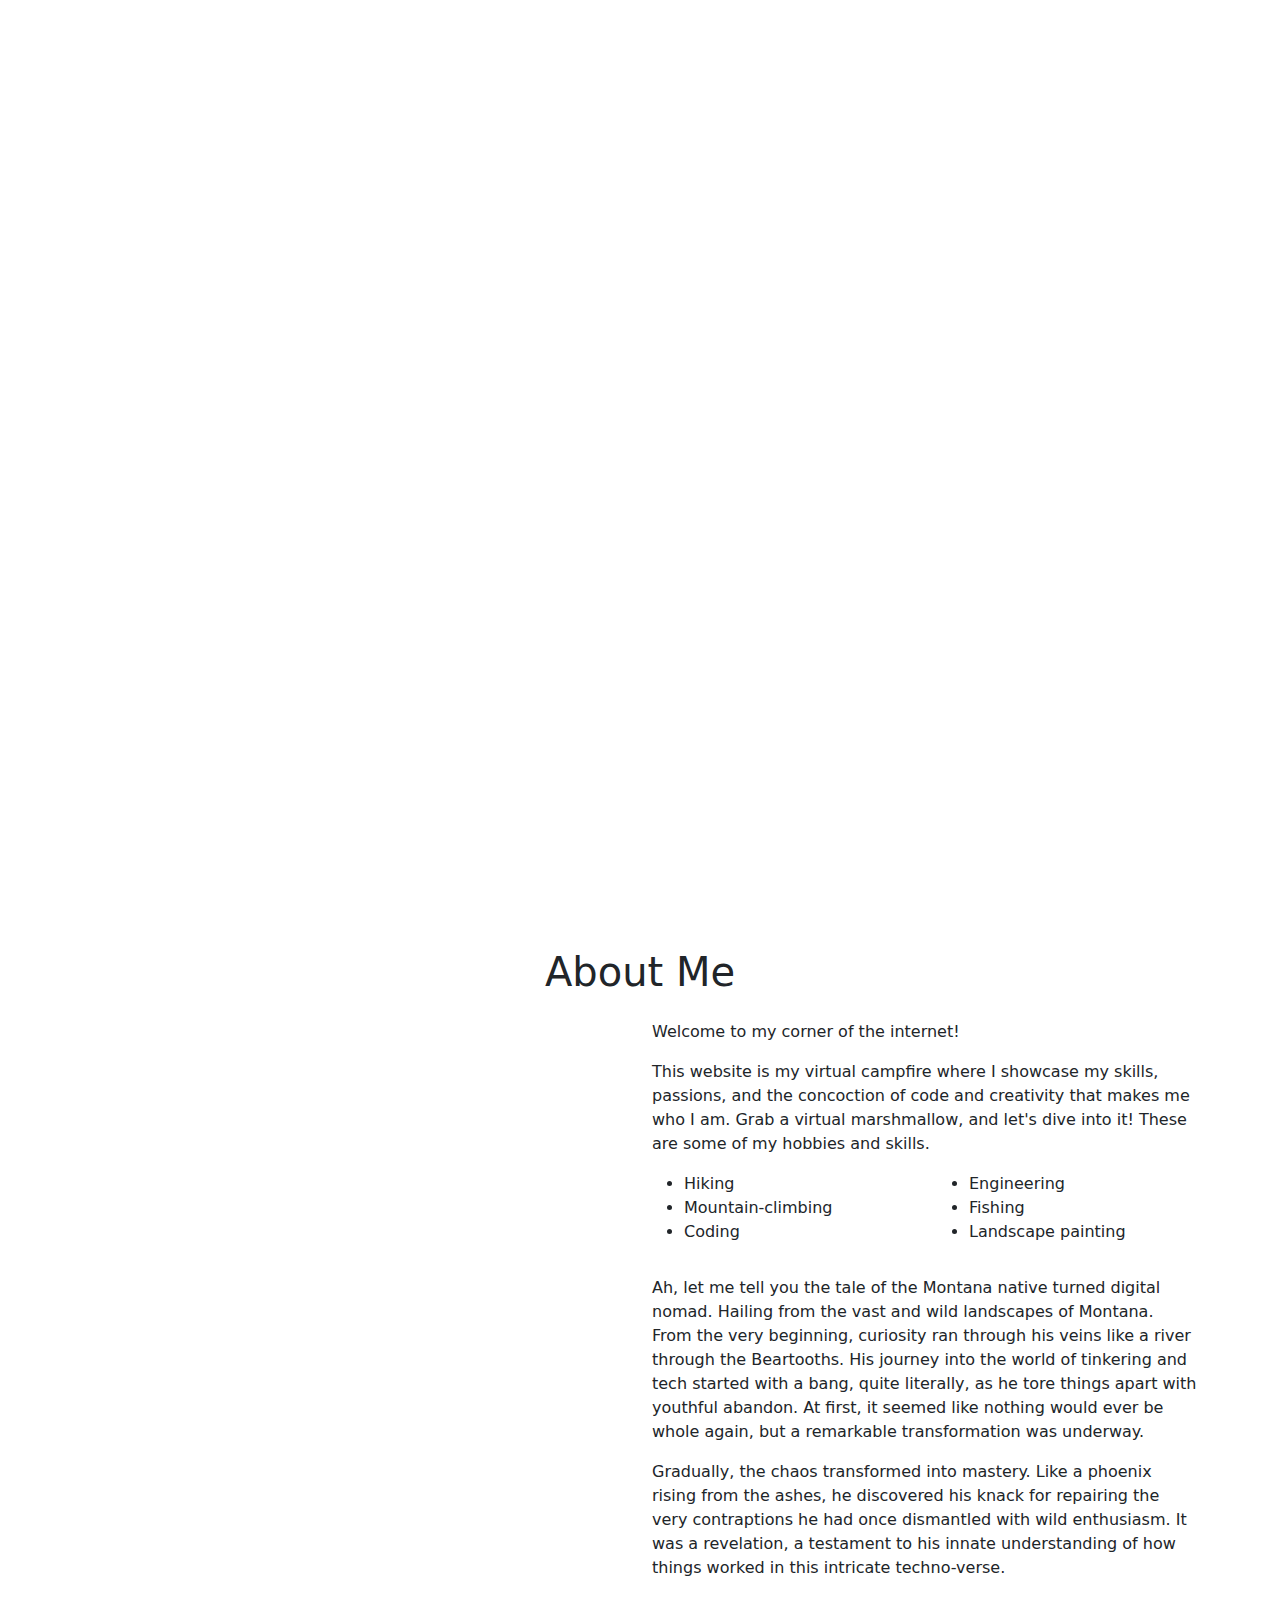
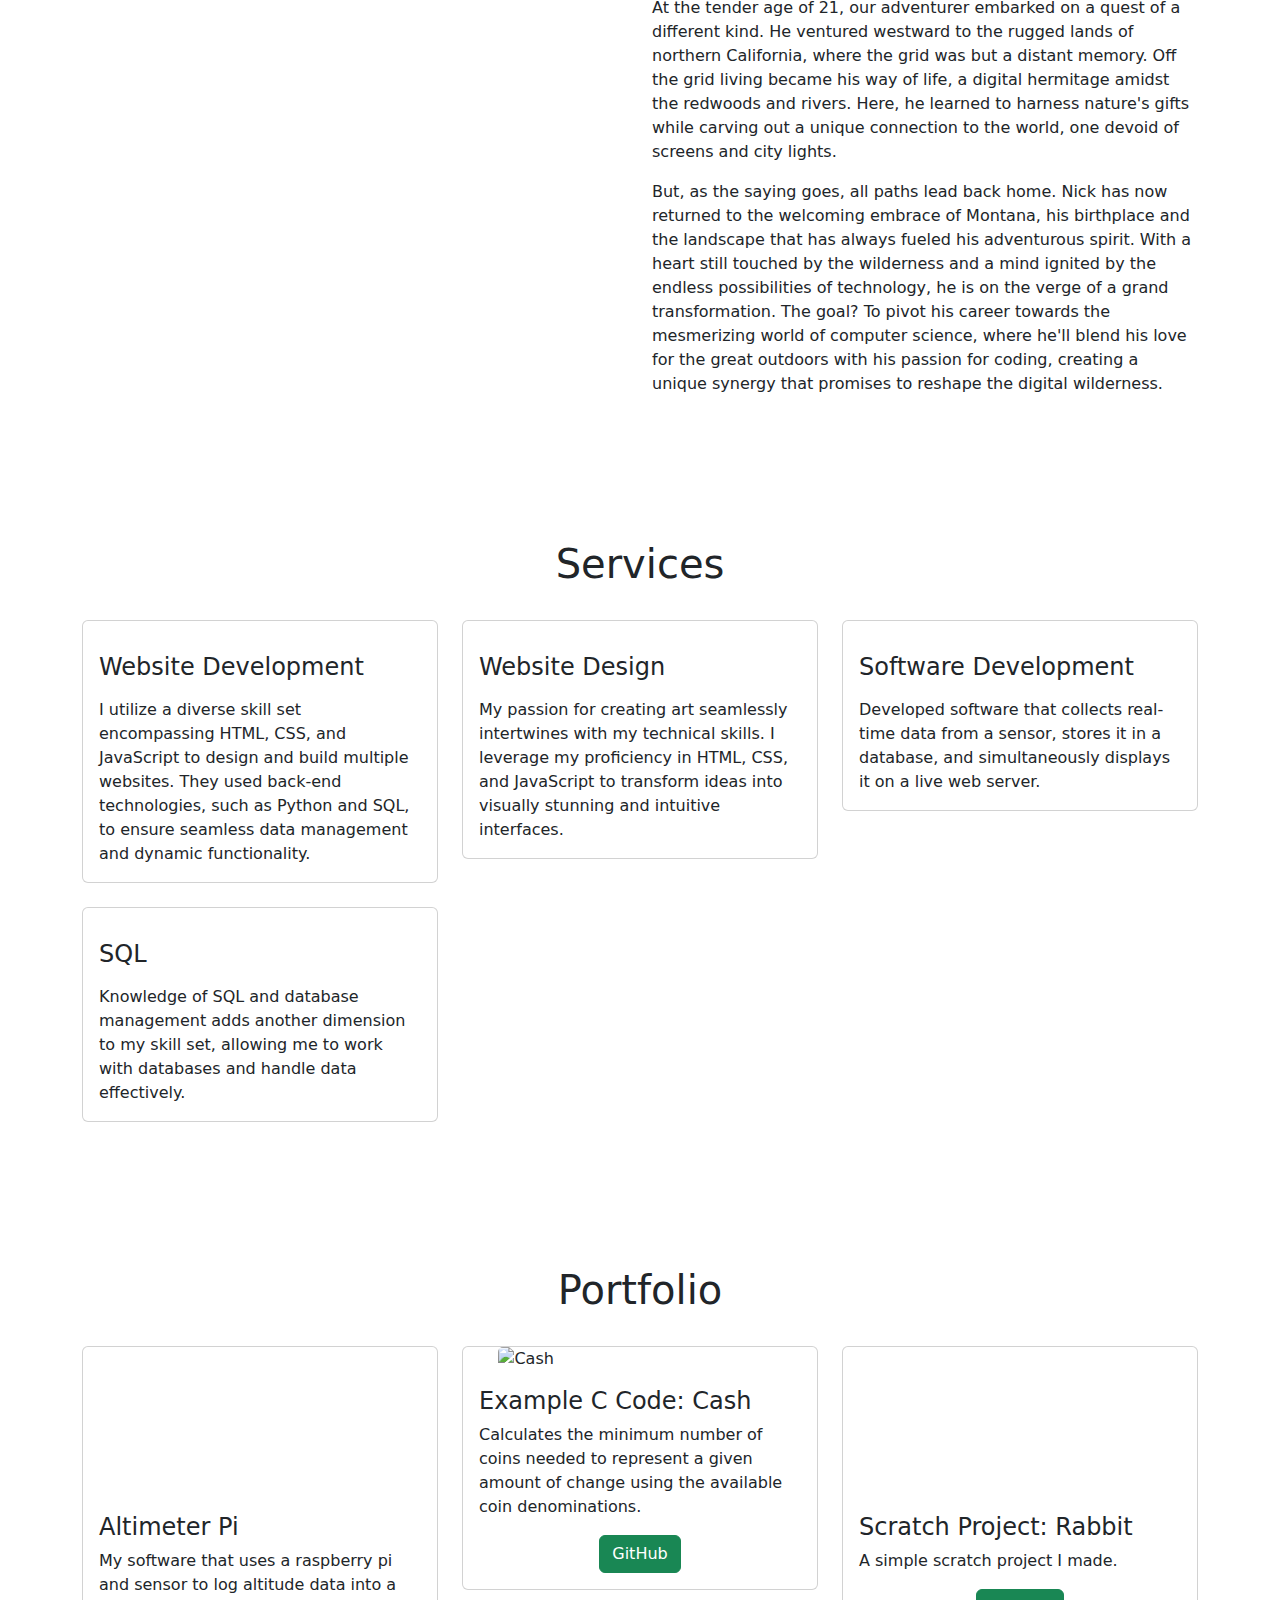
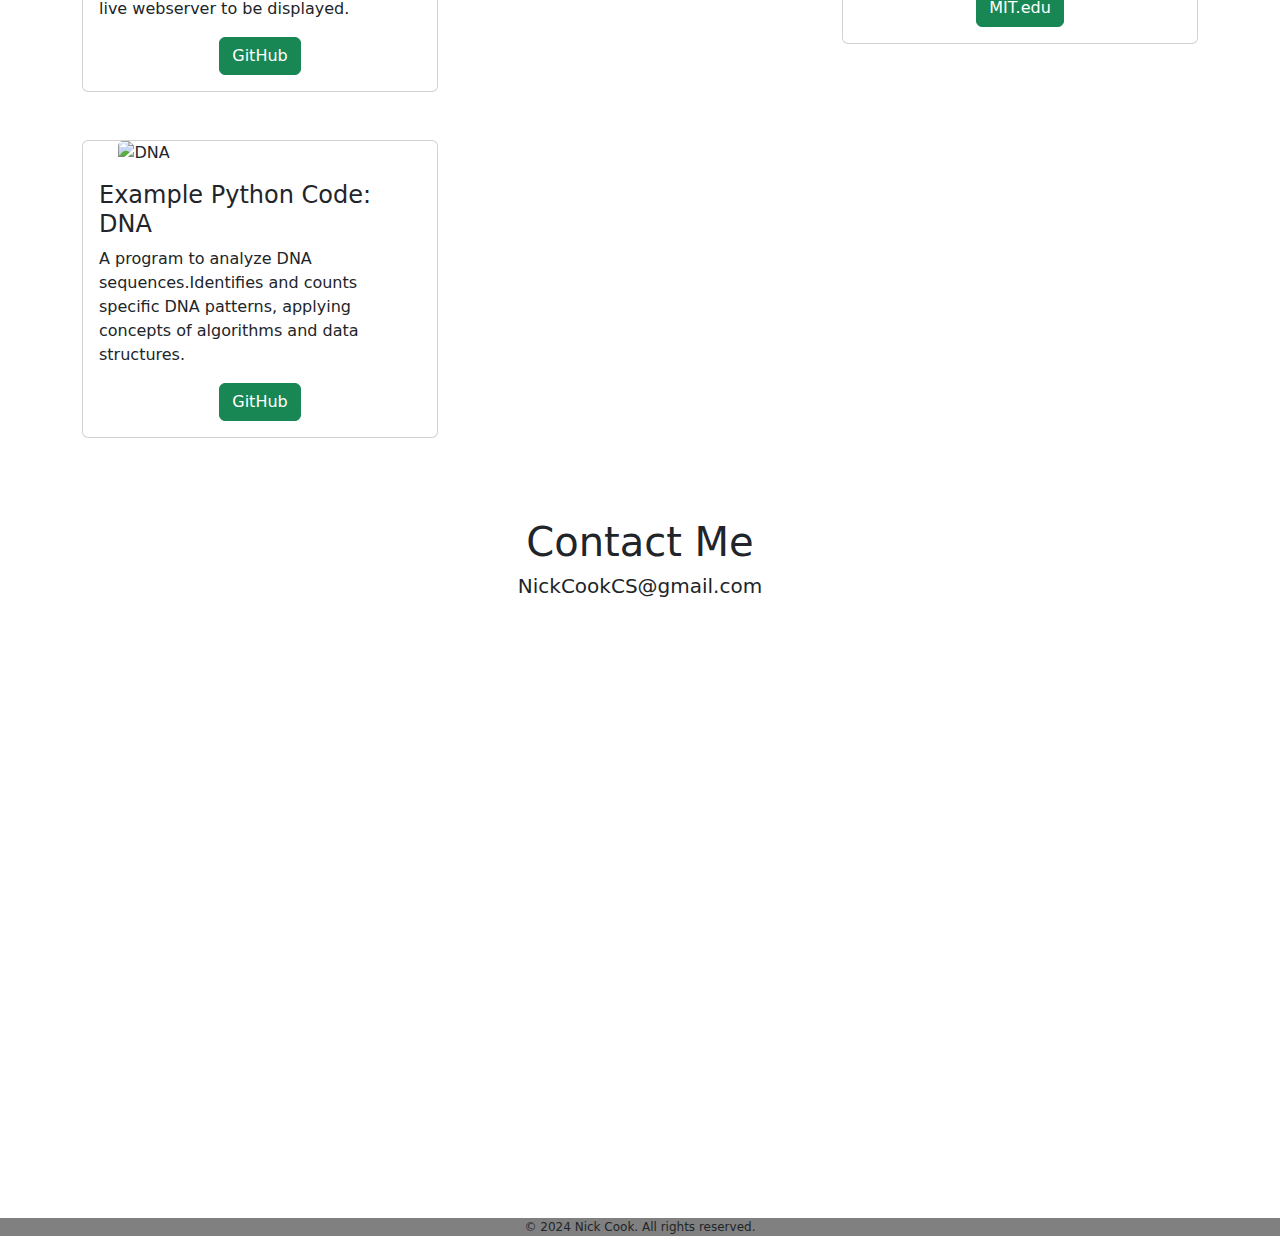
==== commit a03e338a: "Navbar rework" ====
--- a/index.html
+++ b/index.html
@@ -5,13 +5,14 @@
   <title>Nick Cook</title>
   <meta charset="utf-8">
   <meta name="viewport" content="width=device-width, initial-scale=1">
+  <!-- link to css file -->
+  <link rel="stylesheet" href="style.css">
   <!-- bootstrap CDN -->
   <link href="https://cdn.jsdelivr.net/npm/bootstrap@5.1.3/dist/css/bootstrap.min.css" rel="stylesheet">
   <script src="https://cdn.jsdelivr.net/npm/bootstrap@5.1.3/dist/js/bootstrap.bundle.min.js"></script>
   <!-- font awesome -->
   <script src="https://kit.fontawesome.com/31149d48b0.js" crossorigin="anonymous"></script>
   <!-- linking css file -->
-  <link rel="stylesheet" href="style.css">
   <link rel="apple-touch-icon" sizes="180x180" href="images/apple-touch-icon.png">
   <link rel="icon" type="image/png" sizes="32x32" href="images/favicon-32x32.png">
   <link rel="icon" type="image/png" sizes="16x16" href="images/favicon-16x16.png">
@@ -20,9 +21,9 @@
 
 <body>
     <!-- navbar -->
-    <nav class="navbar navbar-expand-lg fixed-top navbarScroll">
+    <nav class="navbar navbar-expand-lg fixed-top navbar-dark navbarScroll">
         <div class="container">
-            <a class="navbar-brand" href="#">Nick</a>
+            <a class="navbar-brand">Nick</a>
             <button class="navbar-toggler" type="button" data-bs-toggle="collapse" data-bs-target="#navbarSupportedContent" aria-controls="navbarSupportedContent" aria-expanded="false" aria-label="Toggle navigation">
                 <span class="navbar-toggler-icon"></span>
             </button>
